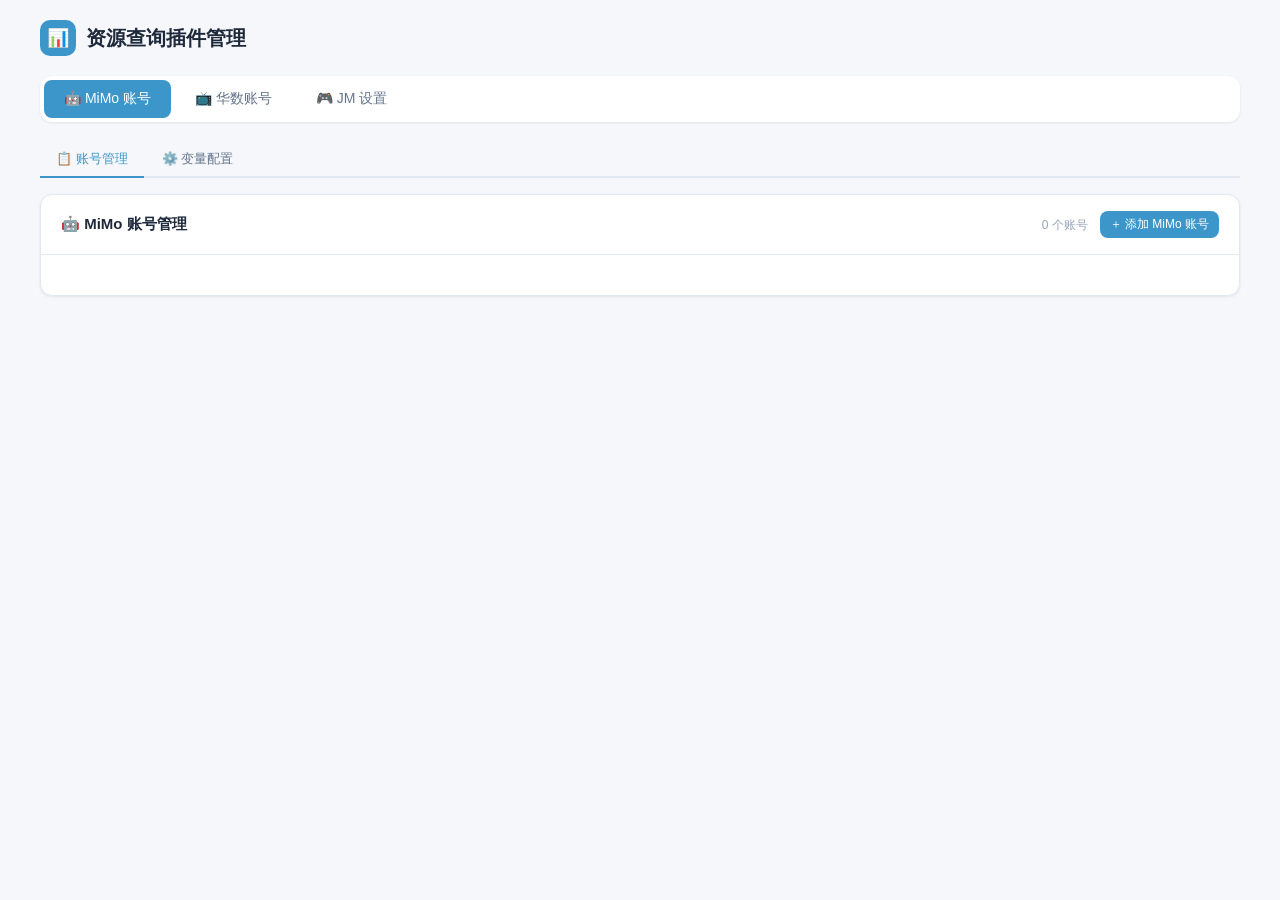
==== pages/template-editor/index.html @ dbddb36c "feat: 添加模块启用/禁用配置 - 在 _conf_schema.json 中添加模块启用配置项 - 修改 main.py 根据配置决定是否注册模块 - 添加 /modules API 获取模块启" ====
<!DOCTYPE html>
<html lang="zh-CN">
<head>
  <meta charset="UTF-8">
  <meta name="viewport" content="width=device-width, initial-scale=1.0">
  <title>资源查询插件管理</title>
  <script src="/api/plugin/page/bridge-sdk.js"></script>
  <script src="modules/mimo.js" defer></script>
  <script src="modules/wasu.js" defer></script>
  <script src="modules/jm.js" defer></script>
  <style>
    :root {
      --primary: #3c96ca;
      --primary-hover: #2d7ab0;
      --primary-light: rgba(60, 150, 202, 0.1);
      --success: #10b981;
      --danger: #ef4444;
      --warning: #f59e0b;
      --bg: #f5f7fa;
      --surface: #ffffff;
      --border: #e2e8f0;
      --text: #1e293b;
      --text-secondary: #64748b;
      --text-muted: #94a3b8;
      --radius: 12px;
      --radius-sm: 8px;
      --shadow: 0 1px 3px rgba(0,0,0,0.08);
      --shadow-md: 0 4px 12px rgba(0,0,0,0.1);
    }
    * { margin: 0; padding: 0; box-sizing: border-box; }
    body {
      font-family: -apple-system, BlinkMacSystemFont, 'Segoe UI', Roboto, 'Noto Sans SC', sans-serif;
      background: var(--bg); color: var(--text); line-height: 1.5;
    }
    .app { padding: 20px; }
    .container { max-width: 1200px; margin: 0 auto; }
    .header { display: flex; align-items: center; justify-content: space-between; margin-bottom: 20px; }
    .header-title { font-size: 20px; font-weight: 600; display: flex; align-items: center; gap: 10px; }
    .header-icon { width: 36px; height: 36px; background: var(--primary); border-radius: 10px; display: flex; align-items: center; justify-content: center; font-size: 18px; color: white; }
    .card { background: var(--surface); border-radius: var(--radius); box-shadow: var(--shadow); border: 1px solid var(--border); }
    .card-header { padding: 16px 20px; border-bottom: 1px solid var(--border); display: flex; align-items: center; justify-content: space-between; }
    .card-title { font-size: 15px; font-weight: 600; }
    .card-body { padding: 20px; }
    .btn { display: inline-flex; align-items: center; justify-content: center; gap: 6px; padding: 8px 16px; border-radius: var(--radius-sm); font-size: 13px; font-weight: 500; cursor: pointer; transition: all 0.15s; border: none; outline: none; }
    .btn-primary { background: var(--primary); color: white; }
    .btn-primary:hover { background: var(--primary-hover); }
    .btn-secondary { background: var(--surface); color: var(--text-secondary); border: 1px solid var(--border); }
    .btn-secondary:hover { background: var(--bg); }
    .btn-ghost { background: transparent; color: var(--text-secondary); padding: 4px 10px; }
    .btn-ghost:hover { background: var(--bg); }
    .btn-danger { background: white; color: var(--danger); border: 1px solid #fecaca; }
    .btn-danger:hover { background: #fef2f2; }
    .btn-sm { padding: 5px 10px; font-size: 12px; }
    .btn-xs { padding: 3px 8px; font-size: 11px; }

    /* 顶部导航 */
    .nav-tabs { display: flex; gap: 4px; margin-bottom: 20px; background: var(--surface); border-radius: var(--radius); padding: 4px; box-shadow: var(--shadow); }
    .nav-tab { padding: 10px 20px; border-radius: var(--radius-sm); font-size: 14px; font-weight: 500; cursor: pointer; transition: all 0.15s; border: none; background: transparent; color: var(--text-secondary); }
    .nav-tab.active { background: var(--primary); color: white; }
    .nav-tab:hover:not(.active) { background: var(--bg); }

    /* 子标签页 */
    .sub-tabs { display: flex; gap: 2px; margin-bottom: 16px; border-bottom: 2px solid var(--border); padding-bottom: 0; }
    .sub-tab { padding: 8px 16px; font-size: 13px; font-weight: 500; cursor: pointer; transition: all 0.15s; border: none; background: transparent; color: var(--text-secondary); border-bottom: 2px solid transparent; margin-bottom: -2px; }
    .sub-tab.active { color: var(--primary); border-bottom-color: var(--primary); }
    .sub-tab:hover:not(.active) { color: var(--text); }

    /* 子页面容器 */
    .sub-page { display: none; }
    .sub-page.active { display: block; }

    /* 页面容器 */
    .page { display: none; }
    .page.active { display: block; }

    /* 账号卡片 */
    .account-grid { display: grid; grid-template-columns: repeat(auto-fill, minmax(300px, 1fr)); gap: 14px; }
    .account-card { border: 1px solid var(--border); border-radius: var(--radius); padding: 16px; transition: all 0.15s; background: var(--surface); }
    .account-card:hover { border-color: var(--primary); box-shadow: var(--shadow-md); }
    .account-card-header { display: flex; align-items: center; gap: 12px; margin-bottom: 14px; }
    .account-avatar { width: 42px; height: 42px; border-radius: 10px; display: flex; align-items: center; justify-content: center; font-size: 18px; color: white; flex-shrink: 0; }
    .avatar-mimo { background: linear-gradient(135deg, #3b82f6, #1d4ed8); }
    .avatar-wasu { background: linear-gradient(135deg, #10b981, #059669); }
    .account-info { flex: 1; min-width: 0; }
    .account-name { font-size: 15px; font-weight: 600; color: var(--text); white-space: nowrap; overflow: hidden; text-overflow: ellipsis; }
    .account-platform { display: inline-block; padding: 2px 8px; border-radius: 4px; font-size: 11px; font-weight: 500; margin-top: 4px; }
    .platform-mimo { background: #dbeafe; color: #1e40af; }
    .platform-wasu { background: #d1fae5; color: #065f46; }
    .account-stats { display: grid; grid-template-columns: repeat(2, 1fr); gap: 10px; padding-top: 12px; border-top: 1px solid var(--border); }
    .stat-label { font-size: 11px; color: var(--text-muted); }
    .stat-value { font-size: 12px; font-weight: 500; color: var(--text-secondary); }
    .stat-value.success { color: var(--success); }
    .stat-value.warning { color: var(--warning); }
    .account-actions { display: flex; gap: 8px; margin-top: 12px; }
    .account-actions .btn { flex: 1; }
    .empty-state { text-align: center; padding: 50px 20px; grid-column: 1/-1; }
    .empty-icon { width: 64px; height: 64px; background: var(--bg); border-radius: 50%; display: flex; align-items: center; justify-content: center; font-size: 28px; margin: 0 auto 16px; }
    .empty-title { font-size: 15px; font-weight: 600; color: var(--text-secondary); margin-bottom: 6px; }
    .empty-text { font-size: 13px; color: var(--text-muted); }

    /* 模态框 */
    .modal-overlay { position: fixed; inset: 0; background: rgba(0,0,0,0.4); display: flex; align-items: center; justify-content: center; z-index: 1000; opacity: 0; visibility: hidden; transition: all 0.2s; }
    .modal-overlay.active { opacity: 1; visibility: visible; }
    .modal { background: var(--surface); border-radius: 16px; width: 92%; max-width: 900px; max-height: 92vh; overflow: hidden; display: flex; flex-direction: column; transform: scale(0.95); transition: transform 0.2s; }
    .modal-overlay.active .modal { transform: scale(1); }
    .modal-header { padding: 20px 24px 16px; border-bottom: 1px solid var(--border); display: flex; align-items: center; justify-content: space-between; }
    .modal-title { font-size: 17px; font-weight: 600; }
    .modal-body { padding: 20px 24px; overflow-y: auto; overflow-x: hidden; flex: 1; }
    .modal-footer { padding: 16px 24px; border-top: 1px solid var(--border); display: flex; justify-content: flex-end; gap: 10px; }

    /* 表单 */
    .form-group { margin-bottom: 16px; }
    .form-label { display: block; font-size: 13px; font-weight: 500; color: var(--text-secondary); margin-bottom: 6px; }
    .form-input { width: 100%; padding: 10px 12px; border: 1px solid var(--border); border-radius: var(--radius-sm); font-size: 14px; outline: none; transition: border-color 0.15s; }
    .form-input:focus { border-color: var(--primary); }
    .form-select { width: 100%; padding: 10px 12px; border: 1px solid var(--border); border-radius: var(--radius-sm); font-size: 14px; outline: none; background: white; cursor: pointer; }
    .form-row { display: grid; grid-template-columns: 1fr 1fr; gap: 12px; }
    .password-wrapper { position: relative; }
    .password-toggle { position: absolute; right: 10px; top: 50%; transform: translateY(-50%); background: none; border: none; cursor: pointer; font-size: 16px; color: var(--text-muted); }

    /* 模板编辑器 */
    .template-header { display: flex; align-items: center; justify-content: space-between; margin-bottom: 8px; }
    .template-layout { display: grid; grid-template-columns: 1fr 1fr; gap: 16px; overflow: hidden; }
    .template-editor, .template-preview-box { display: flex; flex-direction: column; min-width: 0; overflow: hidden; }
    .template-label { font-size: 12px; font-weight: 500; color: var(--text-muted); margin-bottom: 8px; }
    .form-textarea { width: 100%; min-height: 200px; padding: 12px; border: 1px solid var(--border); border-radius: var(--radius-sm); font-size: 13px; font-family: 'SF Mono', Monaco, monospace; outline: none; resize: vertical; line-height: 1.6; white-space: pre; overflow-x: auto; box-sizing: border-box; }
    .form-textarea:focus { border-color: var(--primary); }
    .template-preview { background: var(--bg); border: 1px solid var(--border); border-radius: var(--radius-sm); padding: 12px; font-size: 13px; font-family: 'SF Mono', Monaco, monospace; white-space: pre; min-height: 200px; line-height: 1.6; overflow: auto; box-sizing: border-box; }

    /* 变量标签 */
    .variable-tags { display: flex; flex-wrap: wrap; gap: 6px; margin-top: 12px; padding-top: 12px; border-top: 1px solid var(--border); }
    .variable-tag { display: inline-block; padding: 4px 10px; background: var(--primary-light); color: var(--primary); border-radius: 4px; font-size: 12px; cursor: pointer; transition: all 0.15s; }
    .variable-tag:hover { background: var(--primary); color: white; }

    /* Toast */
    .toast { position: fixed; bottom: 24px; left: 50%; transform: translateX(-50%) translateY(20px); padding: 12px 24px; background: var(--text); color: white; border-radius: var(--radius-sm); font-size: 14px; opacity: 0; visibility: hidden; transition: all 0.3s; z-index: 2000; }
    .toast.show { opacity: 1; visibility: visible; transform: translateX(-50%) translateY(0); }
    .toast.error { background: var(--danger); }

    /* 平台标签 */
    .platform-tabs { display: flex; gap: 8px; margin-bottom: 16px; }
    .platform-tab { padding: 8px 16px; border-radius: var(--radius-sm); font-size: 13px; font-weight: 500; cursor: pointer; border: 1px solid var(--border); background: white; transition: all 0.15s; }
    .platform-tab.active { background: var(--primary); color: white; border-color: var(--primary); }
    .platform-tab:hover:not(.active) { background: var(--bg); }

    /* 变量配置页面 */
    .var-config-layout { display: grid; grid-template-columns: 180px 1fr; gap: 20px; min-height: 400px; }
    .var-platform-list { border-right: 1px solid var(--border); padding-right: 20px; }
    .var-platform-item { padding: 10px 16px; border-radius: var(--radius-sm); cursor: pointer; transition: all 0.15s; margin-bottom: 4px; }
    .var-platform-item:hover { background: var(--bg); }
    .var-platform-item.active { background: var(--primary-light); color: var(--primary); font-weight: 500; }
    .var-list { flex: 1; }
    .var-table { width: 100%; border-collapse: collapse; }
    .var-table th, .var-table td { padding: 10px 12px; text-align: left; border-bottom: 1px solid var(--border); font-size: 13px; }
    .var-table th { background: var(--bg); font-weight: 600; color: var(--text-secondary); font-size: 12px; }
    .var-table input { width: 100%; padding: 6px 8px; border: 1px solid var(--border); border-radius: 4px; font-size: 13px; outline: none; }
    .var-table input:focus { border-color: var(--primary); }
    .var-table input[type="checkbox"] { width: auto; }
    .var-table .var-name { font-family: monospace; color: var(--primary); background: var(--primary-light); padding: 2px 6px; border-radius: 3px; }
    .var-empty { text-align: center; padding: 40px; color: var(--text-muted); }
    .var-actions { display: flex; gap: 8px; margin-top: 16px; }

    /* 响应式设计 */
    @media (max-width: 1200px) {
      .container { max-width: 100%; padding: 0 16px; }
    }

    @media (max-width: 1024px) {
      .template-layout { grid-template-columns: 1fr; }
      .var-config-layout { grid-template-columns: 1fr; }
      .var-platform-list { border-right: none; border-bottom: 1px solid var(--border); padding-right: 0; padding-bottom: 16px; margin-bottom: 16px; }
      .var-table { display: block; overflow-x: auto; }
    }

    @media (max-width: 768px) {
      .app { padding: 12px; }
      .container { padding: 0 8px; }
      .header { flex-direction: column; align-items: flex-start; gap: 12px; }
      .header-title { font-size: 18px; }
      .nav-tabs { flex-wrap: wrap; gap: 4px; }
      .nav-tab { padding: 8px 14px; font-size: 13px; flex: 1; text-align: center; }
      .card { border-radius: var(--radius-sm); }
      .card-header { flex-direction: column; align-items: flex-start; gap: 10px; padding: 12px 16px; }
      .card-body { padding: 12px 16px; }
      .account-grid { grid-template-columns: 1fr; gap: 10px; }
      .form-row { grid-template-columns: 1fr; }
      .modal { width: 96%; max-height: 96vh; border-radius: 12px; }
      .modal-header { padding: 16px 20px 12px; }
      .modal-body { padding: 16px 20px; }
      .modal-footer { padding: 12px 20px; flex-wrap: wrap; }
      .modal-footer .btn { flex: 1; min-width: 80px; }
      .platform-tabs { flex-wrap: wrap; }
      .platform-tab { flex: 1; text-align: center; }
      .var-table { font-size: 12px; }
      .var-table th, .var-table td { padding: 8px 6px; }
      .var-table input { padding: 4px 6px; font-size: 12px; }
      .variable-tags { gap: 4px; }
      .variable-tag { padding: 3px 8px; font-size: 11px; }
    }

    @media (max-width: 480px) {
      .app { padding: 8px; }
      .container { padding: 0 4px; }
      .header { margin-bottom: 12px; }
      .header-title { font-size: 16px; gap: 8px; }
      .header-icon { width: 32px; height: 32px; font-size: 16px; border-radius: 8px; }
      .btn { padding: 6px 12px; font-size: 12px; }
      .btn-sm { padding: 4px 8px; font-size: 11px; }
      .btn-xs { padding: 3px 6px; font-size: 10px; }
      .nav-tabs { padding: 3px; }
      .nav-tab { padding: 8px 10px; font-size: 12px; }
      .card { border-radius: 8px; }
      .card-header { padding: 10px 12px; }
      .card-title { font-size: 14px; }
      .card-body { padding: 10px 12px; }
      .account-card { padding: 12px; border-radius: 8px; }
      .account-card-header { gap: 10px; margin-bottom: 10px; }
      .account-avatar { width: 36px; height: 36px; font-size: 16px; border-radius: 8px; }
      .account-name { font-size: 14px; }
      .account-platform { font-size: 10px; padding: 1px 6px; }
      .account-stats { gap: 8px; padding-top: 10px; }
      .stat-label { font-size: 10px; }
      .stat-value { font-size: 11px; }
      .account-actions { gap: 6px; }
      .form-textarea { min-height: 150px; font-size: 12px; }
      .template-preview { min-height: 150px; font-size: 12px; }
      .template-label { font-size: 11px; }
      .var-platform-list { padding-bottom: 12px; }
      .var-platform-item { padding: 8px 12px; font-size: 13px; }
      .var-table th { font-size: 11px; }
      .var-table td { font-size: 11px; }
      .var-name { font-size: 11px; padding: 1px 4px; }
    }
  </style>
</head>
<body>
  <div class="app">
    <div class="container">
      <div class="header">
        <div class="header-title">
          <div class="header-icon">📊</div>
          资源查询插件管理
        </div>
      </div>

      <!-- 顶部导航 -->
      <div class="nav-tabs">
        <button class="nav-tab active" data-module="mimo" onclick="switchPage('mimo', event)">🤖 MiMo 账号</button>
        <button class="nav-tab" data-module="wasu" onclick="switchPage('wasu', event)">📺 华数账号</button>
        <button class="nav-tab" data-module="jm" onclick="switchPage('jm', event)">🎮 JM 设置</button>
      </div>

      <!-- MiMo 账号管理页面 -->
      <div class="page active" id="page-mimo" data-module="mimo">
        <div class="sub-tabs">
          <button class="sub-tab active" onclick="switchSubPage('mimo', 'accounts', event)">📋 账号管理</button>
          <button class="sub-tab" onclick="switchSubPage('mimo', 'variables', event)">⚙️ 变量配置</button>
        </div>
        <div class="sub-page active" id="mimo-accounts">
          <div class="card">
            <div class="card-header">
              <div class="card-title">🤖 MiMo 账号管理</div>
              <div style="display:flex;align-items:center;gap:12px">
                <span style="font-size:12px;color:var(--text-muted)"><span id="mimo-count">0</span> 个账号</span>
                <button class="btn btn-primary btn-sm" onclick="openAddMimoModal()">＋ 添加 MiMo 账号</button>
              </div>
            </div>
            <div class="card-body">
              <div class="account-grid" id="mimo-account-list"></div>
            </div>
          </div>
        </div>
        <div class="sub-page" id="mimo-variables">
          <div class="card">
            <div class="card-header">
              <div class="card-title">⚙️ MiMo 变量配置</div>
              <button class="btn btn-primary btn-sm" onclick="saveMimoVarConfig()">💾 保存配置</button>
            </div>
            <div class="card-body">
              <div id="mimo-var-list"></div>
            </div>
          </div>
        </div>
      </div>

      <!-- 华数账号管理页面 -->
      <div class="page" id="page-wasu" data-module="wasu">
        <div class="sub-tabs">
          <button class="sub-tab active" onclick="switchSubPage('wasu', 'accounts', event)">📋 账号管理</button>
          <button class="sub-tab" onclick="switchSubPage('wasu', 'variables', event)">⚙️ 变量配置</button>
        </div>
        <div class="sub-page active" id="wasu-accounts">
          <div class="card">
            <div class="card-header">
              <div class="card-title">📺 华数广电账号管理</div>
              <div style="display:flex;align-items:center;gap:12px">
                <span style="font-size:12px;color:var(--text-muted)"><span id="wasu-count">0</span> 个账号</span>
                <button class="btn btn-primary btn-sm" onclick="openAddWasuModal()">＋ 添加华数账号</button>
              </div>
            </div>
            <div class="card-body">
              <div class="account-grid" id="wasu-account-list"></div>
            </div>
          </div>
        </div>
        <div class="sub-page" id="wasu-variables">
          <div class="card">
            <div class="card-header">
              <div class="card-title">⚙️ 华数变量配置</div>
              <button class="btn btn-primary btn-sm" onclick="saveWasuVarConfig()">💾 保存配置</button>
            </div>
            <div class="card-body">
              <div id="wasu-var-list"></div>
            </div>
          </div>
        </div>
      </div>

      <!-- JM 设置页面 -->
      <div class="page" id="page-jm" data-module="jm">
        <div class="card">
          <div class="card-header">
            <div class="card-title">🎮 JMComic 下载配置</div>
            <button class="btn btn-primary btn-sm" onclick="saveJmConfig()">💾 保存配置</button>
          </div>
          <div class="card-body">
            <div style="max-width: 700px;">
              <div style="margin-bottom: 24px;">
                <div style="font-size: 14px; font-weight: 600; color: var(--text); margin-bottom: 14px; padding-bottom: 8px; border-bottom: 1px solid var(--border);">基本设置</div>
                <div class="form-row" style="margin-bottom: 14px;">
                  <div class="form-group" style="margin-bottom:0">
                    <label class="form-label" style="display:flex;align-items:center;gap:8px;">
                      <input type="checkbox" id="jm-enabled" checked style="width:auto;">
                      启用 JM 下载功能
                    </label>
                    <div style="font-size:11px;color:var(--text-muted);margin-top:4px;">关闭后 /jm 命令将不可用</div>
                  </div>
                  <div class="form-group" style="margin-bottom:0">
                    <label class="form-label" style="display:flex;align-items:center;gap:8px;">
                      <input type="checkbox" id="jm-send-file" checked style="width:auto;">
                      下载后发送 PDF 文件
                    </label>
                    <div style="font-size:11px;color:var(--text-muted);margin-top:4px;">关闭后只显示结果提示，不发送文件</div>
                  </div>
                  <div class="form-group" style="margin-bottom:0">
                    <label class="form-label">文件大小限制（MB）</label>
                    <input class="form-input" id="jm-max-file-size" type="number" min="0" max="50" value="10" style="max-width: 150px;">
                    <div style="font-size:11px;color:var(--text-muted);margin-top:4px;">超过此大小不发送文件，0 表示不限制</div>
                  </div>
                </div>
              </div>
              <div style="margin-bottom: 24px;">
                <div style="font-size: 14px; font-weight: 600; color: var(--text); margin-bottom: 14px; padding-bottom: 8px; border-bottom: 1px solid var(--border);">网络设置</div>
                <div class="form-group">
                  <label class="form-label">JMComic Cookie</label>
                  <input class="form-input" id="jm-cookies" placeholder="如：csrf=xxx; remember_web=xxx" style="font-family:monospace;font-size:12px;">
                  <div style="font-size:11px;color:var(--text-muted);margin-top:4px;">可选，格式为 k=v; k2=v2，用于访问仅登录可见内容</div>
                </div>
                <div class="form-group">
                  <label class="form-label">代理地址</label>
                  <input class="form-input" id="jm-proxy" placeholder="如：http://127.0.0.1:7890">
                  <div style="font-size:11px;color:var(--text-muted);margin-top:4px;">可选，留空使用系统代理</div>
                </div>
                <div class="form-row">
                  <div class="form-group">
                    <label class="form-label">请求超时（秒）</label>
                    <input class="form-input" id="jm-timeout" type="number" min="5" max="120" value="20">
                    <div style="font-size:11px;color:var(--text-muted);margin-top:4px;">单次网络请求超时，范围 5-120</div>
                  </div>
                  <div class="form-group">
                    <label class="form-label">重试次数</label>
                    <input class="form-input" id="jm-retry-times" type="number" min="1" max="10" value="3">
                    <div style="font-size:11px;color:var(--text-muted);margin-top:4px;">网络请求失败重试次数，范围 1-10</div>
                  </div>
                </div>
              </div>
              <div style="margin-bottom: 16px;">
                <div style="font-size: 14px; font-weight: 600; color: var(--text); margin-bottom: 14px; padding-bottom: 8px; border-bottom: 1px solid var(--border);">下载设置</div>
                <div class="form-row" style="margin-bottom: 14px;">
                  <div class="form-group">
                    <label class="form-label">图片下载并发数</label>
                    <input class="form-input" id="jm-image-threads" type="number" min="1" max="32" value="16">
                    <div style="font-size:11px;color:var(--text-muted);margin-top:4px;">单章节内图片并行下载数，范围 1-32</div>
                  </div>
                  <div class="form-group">
                    <label class="form-label">章节下载并发数</label>
                    <input class="form-input" id="jm-photo-threads" type="number" min="1" max="16" value="4">
                    <div style="font-size:11px;color:var(--text-muted);margin-top:4px;">章节并行下载数，范围 1-16</div>
                  </div>
                </div>
                <div class="form-group" style="max-width: 340px;">
                  <label class="form-label">同时下载数量</label>
                  <input class="form-input" id="jm-max-concurrent" type="number" min="1" max="3" value="1">
                  <div style="font-size:11px;color:var(--text-muted);margin-top:4px;">同时处理的漫画数量，范围 1-3</div>
                </div>
              </div>
            </div>
          </div>
        </div>
      </div>
    </div>
  </div>

  <!-- MiMo 账号添加/编辑模态框 -->
  <div class="modal-overlay" id="mimo-modal">
    <div class="modal" style="max-width: 700px;">
      <div class="modal-header">
        <div class="modal-title" id="mimo-modal-title">添加 MiMo 账号</div>
        <button class="btn btn-ghost" onclick="closeMimoModal()">✕</button>
      </div>
      <div class="modal-body">
        <div class="form-group">
          <div class="platform-tabs">
            <div class="platform-tab active" data-section="account" onclick="switchMimoModalSection('account')">📋 账号配置</div>
            <div class="platform-tab" data-section="template" onclick="switchMimoModalSection('template')">📝 消息模板</div>
          </div>
        </div>
        <div id="mimo-account-section">
          <div class="form-group">
            <label class="form-label">账号名称（可选）</label>
            <input class="form-input" id="mimo-field-name" placeholder="如：我的MiMo账号">
          </div>
          <div class="form-group">
            <label class="form-label">登录方式</label>
            <div class="platform-tabs">
              <div class="platform-tab active" data-method="password" onclick="switchMimoLoginMethod('password')">账号密码</div>
              <div class="platform-tab" data-method="passtoken" onclick="switchMimoLoginMethod('passtoken')">PassToken</div>
              <div class="platform-tab" data-method="token" onclick="switchMimoLoginMethod('token')">ServiceToken</div>
            </div>
          </div>
          <div id="mimo-password-section">
            <div class="form-row">
              <div class="form-group">
                <label class="form-label">小米账号 *</label>
                <input class="form-input" id="mimo-field-account" placeholder="手机号或邮箱">
              </div>
              <div class="form-group">
                <label class="form-label">密码 *</label>
                <div class="password-wrapper">
                  <input class="form-input" id="mimo-field-password" type="password" placeholder="密码">
                  <button class="password-toggle" onclick="toggleMimoPassword()">👁</button>
                </div>
              </div>
            </div>
            <div class="form-row">
              <div class="form-group">
                <label class="form-label">设备标识</label>
                <input class="form-input" id="mimo-field-device-id" placeholder="留空使用默认值">
              </div>
              <div class="form-group">
                <label class="form-label">User-Agent</label>
                <input class="form-input" id="mimo-field-ua" placeholder="留空使用默认值">
              </div>
            </div>
            <div class="form-group" id="mimo-otp-section" style="display: none;">
              <label class="form-label">短信验证码</label>
              <input class="form-input" id="mimo-field-otp" placeholder="6位数字验证码" maxlength="6">
              <div style="font-size: 11px; color: var(--text-muted); margin-top: 4px;">验证码已发送到您的手机，请输入6位数字验证码</div>
            </div>
          </div>
          <div id="mimo-token-section" style="display: none;">
            <div class="form-group">
              <label class="form-label">ServiceToken *</label>
              <input class="form-input" id="mimo-field-service-token" placeholder="粘贴 ServiceToken" style="font-family: monospace; font-size: 12px;">
            </div>
            <div class="form-group">
              <label class="form-label">User ID *</label>
              <input class="form-input" id="mimo-field-user-id" placeholder="小米用户 ID">
            </div>
          </div>
          <div id="mimo-passtoken-section" style="display: none;">
            <div class="form-group">
              <label class="form-label">PassToken *</label>
              <input class="form-input" id="mimo-field-passtoken" placeholder="粘贴 PassToken" style="font-family: monospace; font-size: 12px;">
            </div>
            <div class="form-group">
              <label class="form-label">User ID *</label>
              <input class="form-input" id="mimo-field-passtoken-user-id" placeholder="小米用户 ID">
            </div>
            <div style="font-size: 11px; color: var(--text-muted); margin-top: 4px;">PassToken 必须配合 User ID 使用，查询时会自动换取 ServiceToken</div>
          </div>
          <div id="mimo-login-status" style="margin-top: 12px; padding: 10px; border-radius: 8px; display: none;"></div>
        </div>
        <div id="mimo-template-section" style="display: none;">
          <div class="form-group">
            <div class="template-header">
              <label class="form-label" style="margin-bottom:0">消息模板</label>
              <button class="btn btn-ghost btn-sm" onclick="resetMimoFieldTemplate()">↺ 恢复默认</button>
            </div>
            <div class="template-layout">
              <div class="template-editor">
                <div class="template-label">模板编辑</div>
                <textarea class="form-textarea" id="mimo-field-template" oninput="syncMimoPreviewHeight()" style="min-height: 300px;"></textarea>
              </div>
              <div class="template-preview-box">
                <div class="template-label">预览效果</div>
                <div class="template-preview" id="mimo-field-template-preview" style="min-height: 300px;"></div>
              </div>
            </div>
            <div class="variable-tags" id="mimo-field-variable-tags"></div>
          </div>
        </div>
      </div>
      <div class="modal-footer">
        <button class="btn btn-secondary" onclick="closeMimoModal()">取消</button>
        <button class="btn btn-secondary" id="mimo-test-btn" onclick="testMimoAccount()">🧪 测试</button>
        <button class="btn btn-primary" id="mimo-save-btn" onclick="saveMimoAccount()">💾 保存</button>
      </div>
    </div>
  </div>

  <!-- 华数账号添加/编辑模态框 -->
  <div class="modal-overlay" id="wasu-modal">
    <div class="modal" style="max-width: 550px;">
      <div class="modal-header">
        <div class="modal-title" id="wasu-modal-title">添加华数账号</div>
        <button class="btn btn-ghost" onclick="closeWasuModal()">✕</button>
      </div>
      <div class="modal-body">
        <div class="form-group">
          <label class="form-label">账号名称（可选）</label>
          <input class="form-input" id="wasu-field-name" placeholder="如：我的华数账号">
        </div>
        <div class="form-row">
          <div class="form-group">
            <label class="form-label">手机号 *</label>
            <input class="form-input" id="wasu-field-phone" placeholder="手机号">
          </div>
          <div class="form-group">
            <label class="form-label">User Key *</label>
            <input class="form-input" id="wasu-field-user-key" placeholder="User Key">
          </div>
        </div>
        <div class="form-row">
          <div class="form-group">
            <label class="form-label">Token *</label>
            <input class="form-input" id="wasu-field-token" placeholder="Token">
          </div>
          <div class="form-group">
            <label class="form-label">Sign</label>
            <input class="form-input" id="wasu-field-sign" placeholder="Sign（可选）">
          </div>
        </div>
        <div class="form-group">
          <div class="template-header">
            <label class="form-label" style="margin-bottom:0">消息模板</label>
            <button class="btn btn-ghost btn-sm" onclick="resetWasuTemplate()">↺ 恢复默认</button>
          </div>
          <div class="template-layout">
            <div class="template-editor">
              <div class="template-label">模板编辑</div>
              <textarea class="form-textarea" id="wasu-field-template" oninput="syncWasuPreviewHeight()"></textarea>
            </div>
            <div class="template-preview-box">
              <div class="template-label">预览效果</div>
              <div class="template-preview" id="wasu-template-preview"></div>
            </div>
          </div>
          <div class="variable-tags" id="wasu-variable-tags"></div>
        </div>
      </div>
      <div class="modal-footer">
        <button class="btn btn-secondary" onclick="closeWasuModal()">取消</button>
        <button class="btn btn-primary" onclick="saveWasuAccount()">保存</button>
      </div>
    </div>
  </div>

  <!-- 删除确认模态框 -->
  <div class="modal-overlay" id="delete-modal">
    <div class="modal" style="max-width: 400px;">
      <div class="modal-header">
        <div class="modal-title">确认删除</div>
        <button class="btn btn-ghost" onclick="closeDeleteModal()">✕</button>
      </div>
      <div class="modal-body">
        <p>确定要删除账号「<span id="delete-account-name"></span>」吗？</p>
      </div>
      <div class="modal-footer">
        <button class="btn btn-secondary" onclick="closeDeleteModal()">取消</button>
        <button class="btn btn-danger" onclick="confirmDelete()">删除</button>
      </div>
    </div>
  </div>

  <!-- 添加变量模态框 -->
  <div class="modal-overlay" id="add-var-modal">
    <div class="modal" style="max-width: 400px;">
      <div class="modal-header">
        <div class="modal-title">添加变量</div>
        <button class="btn btn-ghost" onclick="closeAddVarModal()">✕</button>
      </div>
      <div class="modal-body">
        <div class="form-group">
          <label class="form-label">变量名称（英文，如：balance）</label>
          <input class="form-input" id="new-var-name" placeholder="变量名称">
        </div>
        <div class="form-group">
          <label class="form-label">中文描述</label>
          <input class="form-input" id="new-var-desc" placeholder="如：余额">
        </div>
        <div class="form-group">
          <label class="form-label">默认值（用于预览）</label>
          <input class="form-input" id="new-var-default" placeholder="如：100.00">
        </div>
      </div>
      <div class="modal-footer">
        <button class="btn btn-secondary" onclick="closeAddVarModal()">取消</button>
        <button class="btn btn-primary" onclick="addVariable()">添加</button>
      </div>
    </div>
  </div>

  <div class="toast" id="toast"></div>

  <script>
    const bridge = window.AstrBotPluginPage;
    let accounts = [];
    let editingIndex = -1;
    let defaultTemplates = {};
    let currentPlatform = 'mimo';
    let pendingDeleteIndex = -1;
    let varConfigPlatform = 'mimo';

    // 变量配置结构
    let templateVars = {};

    // 页面切换
    function switchPage(page, eventObj) {
      const evt = eventObj || event;
      document.querySelectorAll('.page').forEach(p => p.classList.remove('active'));
      document.querySelectorAll('.nav-tab').forEach(t => t.classList.remove('active'));
      document.getElementById('page-' + page).classList.add('active');
      if (evt && evt.target) {
        evt.target.classList.add('active');
      } else {
        document.querySelectorAll('.nav-tab').forEach(t => {
          if (t.getAttribute('onclick')?.includes(`'${page}'`)) {
            t.classList.add('active');
          }
        });
      }
      // 激活对应的子页面
      const pageEl = document.getElementById('page-' + page);
      if (pageEl) {
        pageEl.querySelectorAll('.sub-page').forEach(p => p.classList.remove('active'));
        pageEl.querySelectorAll('.sub-tab').forEach(t => t.classList.remove('active'));
        const defaultSub = pageEl.querySelector('.sub-page');
        if (defaultSub) defaultSub.classList.add('active');
        const defaultTab = pageEl.querySelector('.sub-tab');
        if (defaultTab) defaultTab.classList.add('active');
      }
    }

    function switchSubPage(parent, sub, eventObj) {
      const evt = eventObj || event;
      const page = document.getElementById('page-' + parent);
      if (!page) return;
      page.querySelectorAll('.sub-page').forEach(p => p.classList.remove('active'));
      page.querySelectorAll('.sub-tab').forEach(t => t.classList.remove('active'));
      const targetSubPage = document.getElementById(parent + '-' + sub);
      if (targetSubPage) targetSubPage.classList.add('active');
      if (evt && evt.target) {
        evt.target.classList.add('active');
      } else {
        page.querySelectorAll('.sub-tab').forEach(t => {
          if (t.getAttribute('onclick')?.includes(`'${sub}'`)) {
            t.classList.add('active');
          }
        });
      }
    }

    // 模块启用状态
    let modulesEnabled = { mimo: true, wasu: true, jm: true };

    document.addEventListener('DOMContentLoaded', async () => {
      await bridge.ready();
      await loadModulesConfig();
      await loadDefaults();
      await loadAccounts();
      renderMimoVarList();
      renderWasuVarList();
    });

    // 加载模块启用配置
    async function loadModulesConfig() {
      try {
        const config = await bridge.apiGet('modules');
        if (config) {
          modulesEnabled = config;
          updateModuleVisibility();
        }
      } catch (e) {
        console.error('加载模块配置失败:', e);
      }
    }

    // 根据模块启用状态更新页面可见性
    function updateModuleVisibility() {
      // 隐藏禁用模块的导航标签
      document.querySelectorAll('.nav-tab[data-module]').forEach(tab => {
        const moduleName = tab.dataset.module;
        tab.style.display = modulesEnabled[moduleName] ? '' : 'none';
      });

      // 隐藏禁用模块的页面
      document.querySelectorAll('.page[data-module]').forEach(page => {
        const moduleName = page.dataset.module;
        page.style.display = modulesEnabled[moduleName] ? '' : 'none';
      });

      // 如果当前激活的模块被禁用，切换到第一个启用的模块
      const activeTab = document.querySelector('.nav-tab.active');
      if (activeTab && activeTab.style.display === 'none') {
        const firstEnabledTab = document.querySelector('.nav-tab[data-module]:not([style*="display: none"])');
        if (firstEnabledTab) {
          const moduleName = firstEnabledTab.dataset.module;
          switchPage(moduleName);
        }
      }
    }

    async function loadDefaults() {
      try {
        const templates = await bridge.apiGet('templates');
        defaultTemplates = templates || {};
        const varsData = await bridge.apiGet('template-vars');
        templateVars = varsData || {};
        // 加载 JM 配置（路径是 jm/config，不是 jm-config）
        const jmData = await bridge.apiGet('jm/config');
        if (jmData) renderJmConfig(jmData);
      } catch (e) {
        console.error('加载默认配置失败:', e);
      }
    }

    async function loadAccounts() {
      try {
        const result = await bridge.apiGet('config');
        accounts = result.accounts || [];
        renderAccounts();
      } catch (e) {
        document.getElementById('mimo-account-list').innerHTML = '<div class="empty-state"><div class="empty-icon">❌</div><div class="empty-title">加载失败</div></div>';
      }
    }

    // ==================== 账号管理 ====================

    function renderAccounts() {
      const mimoAccounts = accounts.filter(acc => acc.platform === 'mimo');
      const wasuAccounts = accounts.filter(acc => acc.platform === 'wasu');

      document.getElementById('mimo-count').textContent = mimoAccounts.length;
      document.getElementById('wasu-count').textContent = wasuAccounts.length;

      renderMimoAccounts(mimoAccounts);
      renderWasuAccounts(wasuAccounts);
    }

    function generateDefaultName(platform) {
      let maxNum = 0;
      accounts.forEach(acc => {
        if (acc.name && acc.name.startsWith('账号')) {
          const num = parseInt(acc.name.substring(2), 10);
          if (!isNaN(num) && num > maxNum) maxNum = num;
        }
      });
      let nextNum = maxNum + 1;
      if (nextNum > 999) nextNum = 1;
      return '账号' + String(nextNum).padStart(3, '0');
    }

    // ==================== 通用模板预览函数 ====================

    function updateTemplatePreviewGeneric(platform, useDefault = false) {
      const templateEl = document.getElementById(`${platform}-field-template`);
      const previewEl = document.getElementById(`${platform}-field-template-preview`);
      if (!templateEl || !previewEl) return;

      const defaultTpl = useDefault ? (defaultTemplates[platform] || '') : '';
      const template = templateEl.value || defaultTpl;
      const platformVars = templateVars[platform] || {};
      const sample = {};
      (platformVars.variables || []).forEach(v => {
        sample[v.name] = v.default || '';
      });
      let result = template;
      for (const [k, v] of Object.entries(sample)) {
        result = result.replace(new RegExp(`\\{${k}\\}`, 'g'), v);
      }
      previewEl.textContent = result || '（请在左侧输入模板）';
    }

    function syncPreviewHeightGeneric(platform, updatePreview = true) {
      const textarea = document.getElementById(`${platform}-field-template`);
      const preview = document.getElementById(`${platform}-field-template-preview`);
      if (textarea && preview) {
        preview.style.height = textarea.offsetHeight + 'px';
      }
      if (updatePreview) {
        updateTemplatePreviewGeneric(platform, platform === 'wasu');
      }
    }

    function updateVariableTagsGeneric(platform) {
      const platformVars = templateVars[platform] || {};
      const vars = (platformVars.variables || []).filter(v => v.show !== false);
      const container = document.getElementById(`${platform}-field-variable-tags`);
      if (container) {
        container.innerHTML = vars.length > 0
          ? '<span style="font-size:11px;color:var(--text-muted);margin-right:4px">快速插入：</span>' +
            vars.map(v =>
              `<span class="variable-tag" onclick="insertVariableGeneric('${platform}', '${v.name}')" title="{${v.name}}">${v.desc}</span>`
            ).join('')
          : '';
      }
    }

    function insertVariableGeneric(platform, name) {
      const ta = document.getElementById(`${platform}-field-template`);
      if (!ta) return;
      const pos = ta.selectionStart;
      ta.value = ta.value.slice(0, pos) + `{${name}}` + ta.value.slice(pos);
      ta.focus();
      updateTemplatePreviewGeneric(platform, platform === 'wasu');
    }

    function resetTemplateGeneric(platform) {
      const templateEl = document.getElementById(`${platform}-field-template`);
      if (templateEl) {
        templateEl.value = defaultTemplates[platform] || '';
        updateTemplatePreviewGeneric(platform, true);
        showToast('已恢复默认模板');
      }
    }

    // ==================== 删除功能 ====================

    function deleteAccount(index) {
      const acc = accounts[index];
      if (!acc) return;
      const name = acc.name || acc.account || acc.phone || '账号' + (index + 1);
      pendingDeleteIndex = index;
      document.getElementById('delete-account-name').textContent = name;
      document.getElementById('delete-modal').classList.add('active');
    }

    function closeDeleteModal() {
      document.getElementById('delete-modal').classList.remove('active');
      pendingDeleteIndex = -1;
    }

    async function confirmDelete() {
      if (pendingDeleteIndex < 0) return;
      const index = pendingDeleteIndex;
      const acc = accounts[index];
      if (!acc) {
        closeDeleteModal();
        return;
      }
      const name = acc.name || acc.account || acc.phone || '账号' + (index + 1);
      closeDeleteModal();

      const platform = acc.platform;
      let platformIdx = 0;
      for (let i = 0; i < index; i++) {
        if (accounts[i].platform === platform) platformIdx++;
      }

      try {
        const result = await bridge.apiPost('config/delete', { platform, index: platformIdx });
        if (result && result.status === 'ok') {
          accounts.splice(index, 1);
          renderAccounts();
          showToast(`已删除「${result.deleted || name}」`);
        } else {
          showToast(result?.message || '删除失败', 'error');
        }
      } catch (e) {
        showToast('删除失败: ' + (e.message || '未知错误'), 'error');
      }
    }

    // ==================== 保存 ====================

    async function saveAccounts() {
      try {
        await bridge.apiPost('config', { accounts });
        await loadAccounts();
      } catch (e) {
        showToast('保存失败', 'error');
      }
    }

    function showToast(msg, type = 'success') {
      const t = document.getElementById('toast');
      t.textContent = msg;
      t.className = `toast ${type} show`;
      setTimeout(() => t.classList.remove('show'), 3000);
    }

    // ==================== 变量配置 ====================

    function updateVarField(platform, index, field, value) {
      if (!templateVars[platform]) {
        templateVars[platform] = { variables: [] };
      }
      if (!templateVars[platform].variables) {
        templateVars[platform].variables = [];
      }
      if (templateVars[platform].variables[index]) {
        templateVars[platform].variables[index][field] = value;
      }
    }

    let addVarPlatform = 'mimo';

    function openAddVarModal(platform) {
      addVarPlatform = platform;
      document.getElementById('new-var-name').value = '';
      document.getElementById('new-var-desc').value = '';
      document.getElementById('new-var-default').value = '';
      document.getElementById('add-var-modal').classList.add('active');
    }

    function closeAddVarModal() {
      document.getElementById('add-var-modal').classList.remove('active');
    }

    function addVariable() {
      const name = document.getElementById('new-var-name').value.trim();
      const desc = document.getElementById('new-var-desc').value.trim();
      const defaultValue = document.getElementById('new-var-default').value.trim();

      if (!name) {
        showToast('请输入变量名称', 'error');
        return;
      }

      if (!/^[a-zA-Z_]\w*$/.test(name)) {
        showToast('变量名称只能包含英文、数字和下划线', 'error');
        return;
      }

      const platform = addVarPlatform;
      if (!templateVars[platform]) {
        templateVars[platform] = { variables: [] };
      }
      if (!templateVars[platform].variables) {
        templateVars[platform].variables = [];
      }

      // 检查是否已存在
      if (templateVars[platform].variables.some(v => v.name === name)) {
        showToast('变量名已存在', 'error');
        return;
      }

      templateVars[platform].variables.push({
        name: name,
        desc: desc || name,
        default: defaultValue || '',
        show: true
      });

      closeAddVarModal();

      // 重新渲染对应的变量列表
      if (platform === 'mimo') {
        renderMimoVarList();
      } else {
        renderWasuVarList();
      }

      showToast('变量已添加');
    }

    function removeVariable(platform, index) {
      if (!templateVars[platform] || !templateVars[platform].variables) return;
      templateVars[platform].variables.splice(index, 1);

      if (platform === 'mimo') {
        renderMimoVarList();
      } else {
        renderWasuVarList();
      }

      showToast('变量已删除');
    }
  </script>
</body>
</html>
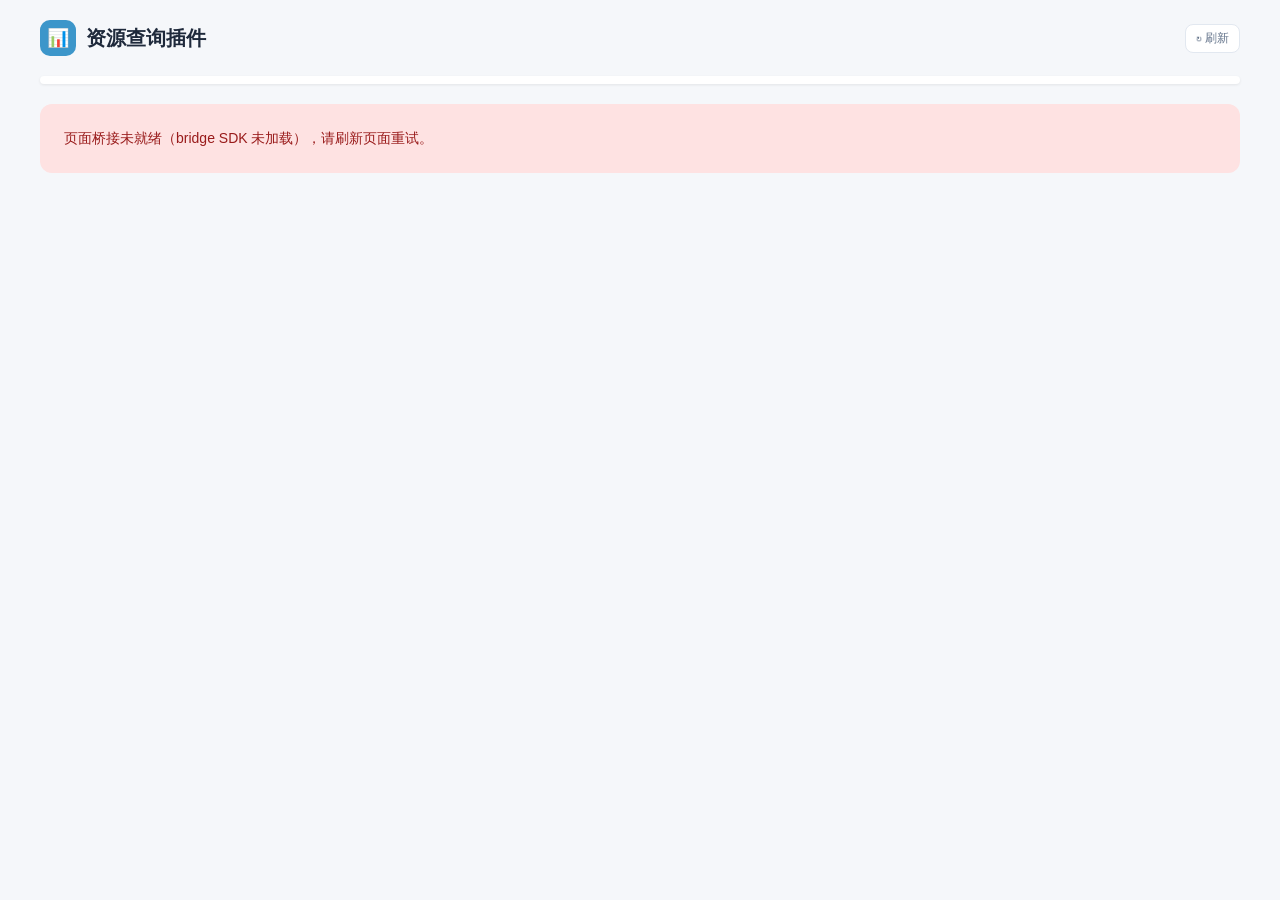
==== commit 44a7ad34: "refactor: 四功能模块化重构，统一模块契约并修复各模块缺陷 - 四个功能各自成为独立模块：mimo / wasu / jm / update - ModuleBase 重写为统一契约，新增 c" ====
--- a/pages/template-editor/index.html
+++ b/pages/template-editor/index.html
@@ -2,12 +2,10 @@
 <html lang="zh-CN">
 <head>
   <meta charset="UTF-8">
-  <meta name="viewport" content="width=device-width, initial-scale=1.0">
+  <meta name="viewport" content="width=device-width, initial-scale=1.0, viewport-fit=cover">
   <title>资源查询插件管理</title>
   <script src="/api/plugin/page/bridge-sdk.js"></script>
-  <script src="modules/mimo.js" defer></script>
-  <script src="modules/wasu.js" defer></script>
-  <script src="modules/jm.js" defer></script>
+  <script src="core.js" defer></script>
   <style>
     :root {
       --primary: #3c96ca;
@@ -34,202 +32,137 @@
     }
     .app { padding: 20px; }
     .container { max-width: 1200px; margin: 0 auto; }
-    .header { display: flex; align-items: center; justify-content: space-between; margin-bottom: 20px; }
+    .header { display: flex; align-items: center; justify-content: space-between; margin-bottom: 20px; gap: 12px; }
     .header-title { font-size: 20px; font-weight: 600; display: flex; align-items: center; gap: 10px; }
     .header-icon { width: 36px; height: 36px; background: var(--primary); border-radius: 10px; display: flex; align-items: center; justify-content: center; font-size: 18px; color: white; }
-    .card { background: var(--surface); border-radius: var(--radius); box-shadow: var(--shadow); border: 1px solid var(--border); }
-    .card-header { padding: 16px 20px; border-bottom: 1px solid var(--border); display: flex; align-items: center; justify-content: space-between; }
+    .version { font-size: 12px; font-weight: 500; color: var(--text-muted); }
+    .card { background: var(--surface); border-radius: var(--radius); box-shadow: var(--shadow); border: 1px solid var(--border); margin-bottom: 16px; }
+    .card-header { padding: 16px 20px; border-bottom: 1px solid var(--border); display: flex; align-items: center; justify-content: space-between; gap: 10px; }
     .card-title { font-size: 15px; font-weight: 600; }
     .card-body { padding: 20px; }
     .btn { display: inline-flex; align-items: center; justify-content: center; gap: 6px; padding: 8px 16px; border-radius: var(--radius-sm); font-size: 13px; font-weight: 500; cursor: pointer; transition: all 0.15s; border: none; outline: none; }
+    .btn:disabled { opacity: 0.55; cursor: not-allowed; }
     .btn-primary { background: var(--primary); color: white; }
-    .btn-primary:hover { background: var(--primary-hover); }
+    .btn-primary:hover:not(:disabled) { background: var(--primary-hover); }
     .btn-secondary { background: var(--surface); color: var(--text-secondary); border: 1px solid var(--border); }
-    .btn-secondary:hover { background: var(--bg); }
+    .btn-secondary:hover:not(:disabled) { background: var(--bg); }
     .btn-ghost { background: transparent; color: var(--text-secondary); padding: 4px 10px; }
-    .btn-ghost:hover { background: var(--bg); }
+    .btn-ghost:hover:not(:disabled) { background: var(--bg); }
     .btn-danger { background: white; color: var(--danger); border: 1px solid #fecaca; }
-    .btn-danger:hover { background: #fef2f2; }
+    .btn-danger:hover:not(:disabled) { background: #fef2f2; }
     .btn-sm { padding: 5px 10px; font-size: 12px; }
-    .btn-xs { padding: 3px 8px; font-size: 11px; }
+    .btn-xs { padding: 5px 10px; font-size: 12px; min-height: 28px; }
 
     /* 顶部导航 */
-    .nav-tabs { display: flex; gap: 4px; margin-bottom: 20px; background: var(--surface); border-radius: var(--radius); padding: 4px; box-shadow: var(--shadow); }
+    .nav-tabs { display: flex; gap: 4px; margin-bottom: 20px; background: var(--surface); border-radius: var(--radius); padding: 4px; box-shadow: var(--shadow); flex-wrap: wrap; }
     .nav-tab { padding: 10px 20px; border-radius: var(--radius-sm); font-size: 14px; font-weight: 500; cursor: pointer; transition: all 0.15s; border: none; background: transparent; color: var(--text-secondary); }
     .nav-tab.active { background: var(--primary); color: white; }
     .nav-tab:hover:not(.active) { background: var(--bg); }
 
-    /* 子标签页 */
-    .sub-tabs { display: flex; gap: 2px; margin-bottom: 16px; border-bottom: 2px solid var(--border); padding-bottom: 0; }
-    .sub-tab { padding: 8px 16px; font-size: 13px; font-weight: 500; cursor: pointer; transition: all 0.15s; border: none; background: transparent; color: var(--text-secondary); border-bottom: 2px solid transparent; margin-bottom: -2px; }
-    .sub-tab.active { color: var(--primary); border-bottom-color: var(--primary); }
-    .sub-tab:hover:not(.active) { color: var(--text); }
-
-    /* 子页面容器 */
-    .sub-page { display: none; }
-    .sub-page.active { display: block; }
-
     /* 页面容器 */
     .page { display: none; }
     .page.active { display: block; }
+    .module-head { margin-bottom: 16px; }
+    .module-head h2 { font-size: 17px; font-weight: 600; }
+    .module-head p { font-size: 13px; color: var(--text-secondary); margin-top: 4px; }
 
     /* 账号卡片 */
-    .account-grid { display: grid; grid-template-columns: repeat(auto-fill, minmax(300px, 1fr)); gap: 14px; }
-    .account-card { border: 1px solid var(--border); border-radius: var(--radius); padding: 16px; transition: all 0.15s; background: var(--surface); }
+    .account-grid { display: grid; grid-template-columns: repeat(auto-fill, minmax(280px, 1fr)); gap: 14px; }
+    .account-card { border: 1px solid var(--border); border-radius: var(--radius); padding: 16px; transition: all 0.15s; background: var(--surface); display: flex; align-items: flex-start; justify-content: space-between; gap: 12px; }
     .account-card:hover { border-color: var(--primary); box-shadow: var(--shadow-md); }
-    .account-card-header { display: flex; align-items: center; gap: 12px; margin-bottom: 14px; }
-    .account-avatar { width: 42px; height: 42px; border-radius: 10px; display: flex; align-items: center; justify-content: center; font-size: 18px; color: white; flex-shrink: 0; }
-    .avatar-mimo { background: linear-gradient(135deg, #3b82f6, #1d4ed8); }
-    .avatar-wasu { background: linear-gradient(135deg, #10b981, #059669); }
-    .account-info { flex: 1; min-width: 0; }
-    .account-name { font-size: 15px; font-weight: 600; color: var(--text); white-space: nowrap; overflow: hidden; text-overflow: ellipsis; }
-    .account-platform { display: inline-block; padding: 2px 8px; border-radius: 4px; font-size: 11px; font-weight: 500; margin-top: 4px; }
-    .platform-mimo { background: #dbeafe; color: #1e40af; }
-    .platform-wasu { background: #d1fae5; color: #065f46; }
-    .account-stats { display: grid; grid-template-columns: repeat(2, 1fr); gap: 10px; padding-top: 12px; border-top: 1px solid var(--border); }
-    .stat-label { font-size: 11px; color: var(--text-muted); }
-    .stat-value { font-size: 12px; font-weight: 500; color: var(--text-secondary); }
-    .stat-value.success { color: var(--success); }
-    .stat-value.warning { color: var(--warning); }
-    .account-actions { display: flex; gap: 8px; margin-top: 12px; }
-    .account-actions .btn { flex: 1; }
-    .empty-state { text-align: center; padding: 50px 20px; grid-column: 1/-1; }
-    .empty-icon { width: 64px; height: 64px; background: var(--bg); border-radius: 50%; display: flex; align-items: center; justify-content: center; font-size: 28px; margin: 0 auto 16px; }
-    .empty-title { font-size: 15px; font-weight: 600; color: var(--text-secondary); margin-bottom: 6px; }
-    .empty-text { font-size: 13px; color: var(--text-muted); }
+    .account-main { flex: 1; min-width: 0; cursor: pointer; }
+    .account-title { font-size: 15px; font-weight: 600; display: flex; align-items: center; gap: 8px; flex-wrap: wrap; }
+    .account-sub { font-size: 12px; color: var(--text-muted); margin-top: 4px; word-break: break-all; }
+    .badge { display: inline-block; padding: 2px 8px; border-radius: 4px; font-size: 11px; font-weight: 500; }
+    .badge.ok { background: #d1fae5; color: #065f46; }
+    .badge.off { background: #fee2e2; color: #991b1b; }
+    .empty { text-align: center; padding: 40px 20px; color: var(--text-muted); font-size: 13px; grid-column: 1/-1; }
 
     /* 模态框 */
-    .modal-overlay { position: fixed; inset: 0; background: rgba(0,0,0,0.4); display: flex; align-items: center; justify-content: center; z-index: 1000; opacity: 0; visibility: hidden; transition: all 0.2s; }
+    .modal-overlay { position: fixed; inset: 0; background: rgba(0,0,0,0.4); display: flex; align-items: center; justify-content: center; z-index: 1000; opacity: 0; visibility: hidden; transition: all 0.2s; padding: 16px; }
     .modal-overlay.active { opacity: 1; visibility: visible; }
-    .modal { background: var(--surface); border-radius: 16px; width: 92%; max-width: 900px; max-height: 92vh; overflow: hidden; display: flex; flex-direction: column; transform: scale(0.95); transition: transform 0.2s; }
+    .modal { background: var(--surface); border-radius: 16px; width: 100%; max-width: 900px; max-height: 92vh; overflow: hidden; display: flex; flex-direction: column; transform: scale(0.95); transition: transform 0.2s; }
     .modal-overlay.active .modal { transform: scale(1); }
     .modal-header { padding: 20px 24px 16px; border-bottom: 1px solid var(--border); display: flex; align-items: center; justify-content: space-between; }
     .modal-title { font-size: 17px; font-weight: 600; }
     .modal-body { padding: 20px 24px; overflow-y: auto; overflow-x: hidden; flex: 1; }
-    .modal-footer { padding: 16px 24px; border-top: 1px solid var(--border); display: flex; justify-content: flex-end; gap: 10px; }
+    .modal-footer { padding: 16px 24px; border-top: 1px solid var(--border); display: flex; justify-content: flex-end; gap: 10px; flex-wrap: wrap; }
+
+    /* 状态提示（显示在模态框内部，避免落在隐藏容器里） */
+    .status-box { padding: 10px 14px; border-radius: var(--radius-sm); font-size: 13px; margin-bottom: 16px; }
+    .status-box.ok { background: #d1fae5; color: #065f46; }
+    .status-box.warn { background: #fef3c7; color: #92400e; }
+    .status-box.error { background: #fee2e2; color: #991b1b; }
 
     /* 表单 */
     .form-group { margin-bottom: 16px; }
     .form-label { display: block; font-size: 13px; font-weight: 500; color: var(--text-secondary); margin-bottom: 6px; }
-    .form-input { width: 100%; padding: 10px 12px; border: 1px solid var(--border); border-radius: var(--radius-sm); font-size: 14px; outline: none; transition: border-color 0.15s; }
+    .form-input { width: 100%; padding: 10px 12px; border: 1px solid var(--border); border-radius: var(--radius-sm); font-size: 16px; outline: none; transition: border-color 0.15s; }
     .form-input:focus { border-color: var(--primary); }
-    .form-select { width: 100%; padding: 10px 12px; border: 1px solid var(--border); border-radius: var(--radius-sm); font-size: 14px; outline: none; background: white; cursor: pointer; }
     .form-row { display: grid; grid-template-columns: 1fr 1fr; gap: 12px; }
-    .password-wrapper { position: relative; }
-    .password-toggle { position: absolute; right: 10px; top: 50%; transform: translateY(-50%); background: none; border: none; cursor: pointer; font-size: 16px; color: var(--text-muted); }
+    .hint { font-size: 11px; color: var(--text-muted); margin-top: 4px; }
+    .switch { display: flex; align-items: center; gap: 8px; font-size: 13px; font-weight: 500; color: var(--text-secondary); }
+    .switch input { width: auto; }
 
     /* 模板编辑器 */
     .template-header { display: flex; align-items: center; justify-content: space-between; margin-bottom: 8px; }
     .template-layout { display: grid; grid-template-columns: 1fr 1fr; gap: 16px; overflow: hidden; }
     .template-editor, .template-preview-box { display: flex; flex-direction: column; min-width: 0; overflow: hidden; }
     .template-label { font-size: 12px; font-weight: 500; color: var(--text-muted); margin-bottom: 8px; }
-    .form-textarea { width: 100%; min-height: 200px; padding: 12px; border: 1px solid var(--border); border-radius: var(--radius-sm); font-size: 13px; font-family: 'SF Mono', Monaco, monospace; outline: none; resize: vertical; line-height: 1.6; white-space: pre; overflow-x: auto; box-sizing: border-box; }
+    .form-textarea { width: 100%; min-height: 220px; padding: 12px; border: 1px solid var(--border); border-radius: var(--radius-sm); font-size: 13px; font-family: 'SF Mono', Monaco, monospace; outline: none; resize: vertical; line-height: 1.6; white-space: pre; overflow-x: auto; box-sizing: border-box; }
     .form-textarea:focus { border-color: var(--primary); }
-    .template-preview { background: var(--bg); border: 1px solid var(--border); border-radius: var(--radius-sm); padding: 12px; font-size: 13px; font-family: 'SF Mono', Monaco, monospace; white-space: pre; min-height: 200px; line-height: 1.6; overflow: auto; box-sizing: border-box; }
+    .template-preview { background: var(--bg); border: 1px solid var(--border); border-radius: var(--radius-sm); padding: 12px; font-size: 13px; font-family: 'SF Mono', Monaco, monospace; white-space: pre; min-height: 220px; line-height: 1.6; overflow: auto; box-sizing: border-box; }
 
     /* 变量标签 */
     .variable-tags { display: flex; flex-wrap: wrap; gap: 6px; margin-top: 12px; padding-top: 12px; border-top: 1px solid var(--border); }
-    .variable-tag { display: inline-block; padding: 4px 10px; background: var(--primary-light); color: var(--primary); border-radius: 4px; font-size: 12px; cursor: pointer; transition: all 0.15s; }
+    .variable-tags:empty { display: none; }
+    .variable-tag { display: inline-block; padding: 5px 10px; background: var(--primary-light); color: var(--primary); border-radius: 4px; font-size: 12px; cursor: pointer; transition: all 0.15s; border: none; }
     .variable-tag:hover { background: var(--primary); color: white; }
 
+    /* 变量配置表格 */
+    .table-scroll { overflow-x: auto; }
+    .var-table { width: 100%; border-collapse: collapse; min-width: 560px; }
+    .var-table th, .var-table td { padding: 10px 12px; text-align: left; border-bottom: 1px solid var(--border); font-size: 13px; }
+    .var-table th { background: var(--bg); font-weight: 600; color: var(--text-secondary); font-size: 12px; }
+    .var-table input[type="text"], .var-table input:not([type]) { width: 100%; padding: 6px 8px; border: 1px solid var(--border); border-radius: 4px; font-size: 13px; outline: none; }
+    .var-table input:focus { border-color: var(--primary); }
+    .var-table input[type="checkbox"] { width: auto; }
+
     /* Toast */
-    .toast { position: fixed; bottom: 24px; left: 50%; transform: translateX(-50%) translateY(20px); padding: 12px 24px; background: var(--text); color: white; border-radius: var(--radius-sm); font-size: 14px; opacity: 0; visibility: hidden; transition: all 0.3s; z-index: 2000; }
+    .toast { position: fixed; bottom: 24px; left: 50%; transform: translateX(-50%) translateY(20px); padding: 12px 24px; background: var(--text); color: white; border-radius: var(--radius-sm); font-size: 14px; opacity: 0; visibility: hidden; transition: all 0.3s; z-index: 2000; max-width: 90vw; text-align: center; }
     .toast.show { opacity: 1; visibility: visible; transform: translateX(-50%) translateY(0); }
     .toast.error { background: var(--danger); }
 
-    /* 平台标签 */
-    .platform-tabs { display: flex; gap: 8px; margin-bottom: 16px; }
-    .platform-tab { padding: 8px 16px; border-radius: var(--radius-sm); font-size: 13px; font-weight: 500; cursor: pointer; border: 1px solid var(--border); background: white; transition: all 0.15s; }
-    .platform-tab.active { background: var(--primary); color: white; border-color: var(--primary); }
-    .platform-tab:hover:not(.active) { background: var(--bg); }
-
-    /* 变量配置页面 */
-    .var-config-layout { display: grid; grid-template-columns: 180px 1fr; gap: 20px; min-height: 400px; }
-    .var-platform-list { border-right: 1px solid var(--border); padding-right: 20px; }
-    .var-platform-item { padding: 10px 16px; border-radius: var(--radius-sm); cursor: pointer; transition: all 0.15s; margin-bottom: 4px; }
-    .var-platform-item:hover { background: var(--bg); }
-    .var-platform-item.active { background: var(--primary-light); color: var(--primary); font-weight: 500; }
-    .var-list { flex: 1; }
-    .var-table { width: 100%; border-collapse: collapse; }
-    .var-table th, .var-table td { padding: 10px 12px; text-align: left; border-bottom: 1px solid var(--border); font-size: 13px; }
-    .var-table th { background: var(--bg); font-weight: 600; color: var(--text-secondary); font-size: 12px; }
-    .var-table input { width: 100%; padding: 6px 8px; border: 1px solid var(--border); border-radius: 4px; font-size: 13px; outline: none; }
-    .var-table input:focus { border-color: var(--primary); }
-    .var-table input[type="checkbox"] { width: auto; }
-    .var-table .var-name { font-family: monospace; color: var(--primary); background: var(--primary-light); padding: 2px 6px; border-radius: 3px; }
-    .var-empty { text-align: center; padding: 40px; color: var(--text-muted); }
-    .var-actions { display: flex; gap: 8px; margin-top: 16px; }
-
-    /* 响应式设计 */
-    @media (max-width: 1200px) {
-      .container { max-width: 100%; padding: 0 16px; }
-    }
-
+    /* 启动失败提示 */
+    .fatal { padding: 24px; background: #fee2e2; color: #991b1b; border-radius: var(--radius); font-size: 14px; }
+
+    /* 响应式 */
     @media (max-width: 1024px) {
       .template-layout { grid-template-columns: 1fr; }
-      .var-config-layout { grid-template-columns: 1fr; }
-      .var-platform-list { border-right: none; border-bottom: 1px solid var(--border); padding-right: 0; padding-bottom: 16px; margin-bottom: 16px; }
-      .var-table { display: block; overflow-x: auto; }
-    }
-
+    }
     @media (max-width: 768px) {
       .app { padding: 12px; }
-      .container { padding: 0 8px; }
-      .header { flex-direction: column; align-items: flex-start; gap: 12px; }
+      .header { flex-direction: column; align-items: flex-start; }
       .header-title { font-size: 18px; }
-      .nav-tabs { flex-wrap: wrap; gap: 4px; }
       .nav-tab { padding: 8px 14px; font-size: 13px; flex: 1; text-align: center; }
-      .card { border-radius: var(--radius-sm); }
-      .card-header { flex-direction: column; align-items: flex-start; gap: 10px; padding: 12px 16px; }
+      .card-header { flex-direction: column; align-items: flex-start; padding: 12px 16px; }
       .card-body { padding: 12px 16px; }
       .account-grid { grid-template-columns: 1fr; gap: 10px; }
       .form-row { grid-template-columns: 1fr; }
-      .modal { width: 96%; max-height: 96vh; border-radius: 12px; }
+      .modal { max-height: 88vh; border-radius: 12px; }
       .modal-header { padding: 16px 20px 12px; }
       .modal-body { padding: 16px 20px; }
-      .modal-footer { padding: 12px 20px; flex-wrap: wrap; }
-      .modal-footer .btn { flex: 1; min-width: 80px; }
-      .platform-tabs { flex-wrap: wrap; }
-      .platform-tab { flex: 1; text-align: center; }
-      .var-table { font-size: 12px; }
-      .var-table th, .var-table td { padding: 8px 6px; }
-      .var-table input { padding: 4px 6px; font-size: 12px; }
-      .variable-tags { gap: 4px; }
-      .variable-tag { padding: 3px 8px; font-size: 11px; }
-    }
-
+      .modal-footer { padding: 12px 20px; }
+      .modal-footer .btn { flex: 1; min-width: 90px; }
+    }
     @media (max-width: 480px) {
       .app { padding: 8px; }
-      .container { padding: 0 4px; }
-      .header { margin-bottom: 12px; }
       .header-title { font-size: 16px; gap: 8px; }
-      .header-icon { width: 32px; height: 32px; font-size: 16px; border-radius: 8px; }
-      .btn { padding: 6px 12px; font-size: 12px; }
-      .btn-sm { padding: 4px 8px; font-size: 11px; }
-      .btn-xs { padding: 3px 6px; font-size: 10px; }
-      .nav-tabs { padding: 3px; }
+      .header-icon { width: 32px; height: 32px; font-size: 16px; }
       .nav-tab { padding: 8px 10px; font-size: 12px; }
-      .card { border-radius: 8px; }
-      .card-header { padding: 10px 12px; }
-      .card-title { font-size: 14px; }
       .card-body { padding: 10px 12px; }
-      .account-card { padding: 12px; border-radius: 8px; }
-      .account-card-header { gap: 10px; margin-bottom: 10px; }
-      .account-avatar { width: 36px; height: 36px; font-size: 16px; border-radius: 8px; }
-      .account-name { font-size: 14px; }
-      .account-platform { font-size: 10px; padding: 1px 6px; }
-      .account-stats { gap: 8px; padding-top: 10px; }
-      .stat-label { font-size: 10px; }
-      .stat-value { font-size: 11px; }
-      .account-actions { gap: 6px; }
-      .form-textarea { min-height: 150px; font-size: 12px; }
-      .template-preview { min-height: 150px; font-size: 12px; }
-      .template-label { font-size: 11px; }
-      .var-platform-list { padding-bottom: 12px; }
-      .var-platform-item { padding: 8px 12px; font-size: 13px; }
-      .var-table th { font-size: 11px; }
-      .var-table td { font-size: 11px; }
-      .var-name { font-size: 11px; padding: 1px 4px; }
+      .form-textarea { min-height: 160px; font-size: 12px; }
+      .template-preview { min-height: 160px; font-size: 12px; }
     }
   </style>
 </head>
@@ -239,755 +172,77 @@
       <div class="header">
         <div class="header-title">
           <div class="header-icon">📊</div>
-          资源查询插件管理
+          <span>资源查询插件</span>
+          <span class="version" id="version"></span>
         </div>
-      </div>
-
-      <!-- 顶部导航 -->
-      <div class="nav-tabs">
-        <button class="nav-tab active" data-module="mimo" onclick="switchPage('mimo', event)">🤖 MiMo 账号</button>
-        <button class="nav-tab" data-module="wasu" onclick="switchPage('wasu', event)">📺 华数账号</button>
-        <button class="nav-tab" data-module="jm" onclick="switchPage('jm', event)">🎮 JM 设置</button>
-      </div>
-
-      <!-- MiMo 账号管理页面 -->
-      <div class="page active" id="page-mimo" data-module="mimo">
-        <div class="sub-tabs">
-          <button class="sub-tab active" onclick="switchSubPage('mimo', 'accounts', event)">📋 账号管理</button>
-          <button class="sub-tab" onclick="switchSubPage('mimo', 'variables', event)">⚙️ 变量配置</button>
-        </div>
-        <div class="sub-page active" id="mimo-accounts">
-          <div class="card">
-            <div class="card-header">
-              <div class="card-title">🤖 MiMo 账号管理</div>
-              <div style="display:flex;align-items:center;gap:12px">
-                <span style="font-size:12px;color:var(--text-muted)"><span id="mimo-count">0</span> 个账号</span>
-                <button class="btn btn-primary btn-sm" onclick="openAddMimoModal()">＋ 添加 MiMo 账号</button>
-              </div>
-            </div>
-            <div class="card-body">
-              <div class="account-grid" id="mimo-account-list"></div>
-            </div>
-          </div>
-        </div>
-        <div class="sub-page" id="mimo-variables">
-          <div class="card">
-            <div class="card-header">
-              <div class="card-title">⚙️ MiMo 变量配置</div>
-              <button class="btn btn-primary btn-sm" onclick="saveMimoVarConfig()">💾 保存配置</button>
-            </div>
-            <div class="card-body">
-              <div id="mimo-var-list"></div>
-            </div>
-          </div>
-        </div>
-      </div>
-
-      <!-- 华数账号管理页面 -->
-      <div class="page" id="page-wasu" data-module="wasu">
-        <div class="sub-tabs">
-          <button class="sub-tab active" onclick="switchSubPage('wasu', 'accounts', event)">📋 账号管理</button>
-          <button class="sub-tab" onclick="switchSubPage('wasu', 'variables', event)">⚙️ 变量配置</button>
-        </div>
-        <div class="sub-page active" id="wasu-accounts">
-          <div class="card">
-            <div class="card-header">
-              <div class="card-title">📺 华数广电账号管理</div>
-              <div style="display:flex;align-items:center;gap:12px">
-                <span style="font-size:12px;color:var(--text-muted)"><span id="wasu-count">0</span> 个账号</span>
-                <button class="btn btn-primary btn-sm" onclick="openAddWasuModal()">＋ 添加华数账号</button>
-              </div>
-            </div>
-            <div class="card-body">
-              <div class="account-grid" id="wasu-account-list"></div>
-            </div>
-          </div>
-        </div>
-        <div class="sub-page" id="wasu-variables">
-          <div class="card">
-            <div class="card-header">
-              <div class="card-title">⚙️ 华数变量配置</div>
-              <button class="btn btn-primary btn-sm" onclick="saveWasuVarConfig()">💾 保存配置</button>
-            </div>
-            <div class="card-body">
-              <div id="wasu-var-list"></div>
-            </div>
-          </div>
-        </div>
-      </div>
-
-      <!-- JM 设置页面 -->
-      <div class="page" id="page-jm" data-module="jm">
-        <div class="card">
-          <div class="card-header">
-            <div class="card-title">🎮 JMComic 下载配置</div>
-            <button class="btn btn-primary btn-sm" onclick="saveJmConfig()">💾 保存配置</button>
-          </div>
-          <div class="card-body">
-            <div style="max-width: 700px;">
-              <div style="margin-bottom: 24px;">
-                <div style="font-size: 14px; font-weight: 600; color: var(--text); margin-bottom: 14px; padding-bottom: 8px; border-bottom: 1px solid var(--border);">基本设置</div>
-                <div class="form-row" style="margin-bottom: 14px;">
-                  <div class="form-group" style="margin-bottom:0">
-                    <label class="form-label" style="display:flex;align-items:center;gap:8px;">
-                      <input type="checkbox" id="jm-enabled" checked style="width:auto;">
-                      启用 JM 下载功能
-                    </label>
-                    <div style="font-size:11px;color:var(--text-muted);margin-top:4px;">关闭后 /jm 命令将不可用</div>
-                  </div>
-                  <div class="form-group" style="margin-bottom:0">
-                    <label class="form-label" style="display:flex;align-items:center;gap:8px;">
-                      <input type="checkbox" id="jm-send-file" checked style="width:auto;">
-                      下载后发送 PDF 文件
-                    </label>
-                    <div style="font-size:11px;color:var(--text-muted);margin-top:4px;">关闭后只显示结果提示，不发送文件</div>
-                  </div>
-                  <div class="form-group" style="margin-bottom:0">
-                    <label class="form-label">文件大小限制（MB）</label>
-                    <input class="form-input" id="jm-max-file-size" type="number" min="0" max="50" value="10" style="max-width: 150px;">
-                    <div style="font-size:11px;color:var(--text-muted);margin-top:4px;">超过此大小不发送文件，0 表示不限制</div>
-                  </div>
-                </div>
-              </div>
-              <div style="margin-bottom: 24px;">
-                <div style="font-size: 14px; font-weight: 600; color: var(--text); margin-bottom: 14px; padding-bottom: 8px; border-bottom: 1px solid var(--border);">网络设置</div>
-                <div class="form-group">
-                  <label class="form-label">JMComic Cookie</label>
-                  <input class="form-input" id="jm-cookies" placeholder="如：csrf=xxx; remember_web=xxx" style="font-family:monospace;font-size:12px;">
-                  <div style="font-size:11px;color:var(--text-muted);margin-top:4px;">可选，格式为 k=v; k2=v2，用于访问仅登录可见内容</div>
-                </div>
-                <div class="form-group">
-                  <label class="form-label">代理地址</label>
-                  <input class="form-input" id="jm-proxy" placeholder="如：http://127.0.0.1:7890">
-                  <div style="font-size:11px;color:var(--text-muted);margin-top:4px;">可选，留空使用系统代理</div>
-                </div>
-                <div class="form-row">
-                  <div class="form-group">
-                    <label class="form-label">请求超时（秒）</label>
-                    <input class="form-input" id="jm-timeout" type="number" min="5" max="120" value="20">
-                    <div style="font-size:11px;color:var(--text-muted);margin-top:4px;">单次网络请求超时，范围 5-120</div>
-                  </div>
-                  <div class="form-group">
-                    <label class="form-label">重试次数</label>
-                    <input class="form-input" id="jm-retry-times" type="number" min="1" max="10" value="3">
-                    <div style="font-size:11px;color:var(--text-muted);margin-top:4px;">网络请求失败重试次数，范围 1-10</div>
-                  </div>
-                </div>
-              </div>
-              <div style="margin-bottom: 16px;">
-                <div style="font-size: 14px; font-weight: 600; color: var(--text); margin-bottom: 14px; padding-bottom: 8px; border-bottom: 1px solid var(--border);">下载设置</div>
-                <div class="form-row" style="margin-bottom: 14px;">
-                  <div class="form-group">
-                    <label class="form-label">图片下载并发数</label>
-                    <input class="form-input" id="jm-image-threads" type="number" min="1" max="32" value="16">
-                    <div style="font-size:11px;color:var(--text-muted);margin-top:4px;">单章节内图片并行下载数，范围 1-32</div>
-                  </div>
-                  <div class="form-group">
-                    <label class="form-label">章节下载并发数</label>
-                    <input class="form-input" id="jm-photo-threads" type="number" min="1" max="16" value="4">
-                    <div style="font-size:11px;color:var(--text-muted);margin-top:4px;">章节并行下载数，范围 1-16</div>
-                  </div>
-                </div>
-                <div class="form-group" style="max-width: 340px;">
-                  <label class="form-label">同时下载数量</label>
-                  <input class="form-input" id="jm-max-concurrent" type="number" min="1" max="3" value="1">
-                  <div style="font-size:11px;color:var(--text-muted);margin-top:4px;">同时处理的漫画数量，范围 1-3</div>
-                </div>
-              </div>
-            </div>
-          </div>
-        </div>
-      </div>
+        <button class="btn btn-secondary btn-sm" data-action="reload">↻ 刷新</button>
+      </div>
+
+      <div class="nav-tabs" id="nav-tabs"></div>
+      <div id="boot-error"></div>
+      <div id="pages"></div>
     </div>
   </div>
 
-  <!-- MiMo 账号添加/编辑模态框 -->
-  <div class="modal-overlay" id="mimo-modal">
-    <div class="modal" style="max-width: 700px;">
+  <!-- 账号编辑模态框 -->
+  <div class="modal-overlay" id="account-modal">
+    <div class="modal">
       <div class="modal-header">
-        <div class="modal-title" id="mimo-modal-title">添加 MiMo 账号</div>
-        <button class="btn btn-ghost" onclick="closeMimoModal()">✕</button>
+        <div class="modal-title" id="account-modal-title">编辑账号</div>
+        <button class="btn btn-ghost" data-action="close-account-modal" aria-label="关闭">✕</button>
       </div>
       <div class="modal-body">
-        <div class="form-group">
-          <div class="platform-tabs">
-            <div class="platform-tab active" data-section="account" onclick="switchMimoModalSection('account')">📋 账号配置</div>
-            <div class="platform-tab" data-section="template" onclick="switchMimoModalSection('template')">📝 消息模板</div>
-          </div>
+        <div class="status-box" id="account-status" style="display:none"></div>
+        <div id="account-form"></div>
+
+        <div class="form-group" id="account-otp-row" style="display:none">
+          <label class="form-label" for="account-otp">短信验证码</label>
+          <input class="form-input" id="account-otp" placeholder="请输入收到的验证码" autocomplete="one-time-code">
         </div>
-        <div id="mimo-account-section">
-          <div class="form-group">
-            <label class="form-label">账号名称（可选）</label>
-            <input class="form-input" id="mimo-field-name" placeholder="如：我的MiMo账号">
-          </div>
-          <div class="form-group">
-            <label class="form-label">登录方式</label>
-            <div class="platform-tabs">
-              <div class="platform-tab active" data-method="password" onclick="switchMimoLoginMethod('password')">账号密码</div>
-              <div class="platform-tab" data-method="passtoken" onclick="switchMimoLoginMethod('passtoken')">PassToken</div>
-              <div class="platform-tab" data-method="token" onclick="switchMimoLoginMethod('token')">ServiceToken</div>
-            </div>
-          </div>
-          <div id="mimo-password-section">
-            <div class="form-row">
-              <div class="form-group">
-                <label class="form-label">小米账号 *</label>
-                <input class="form-input" id="mimo-field-account" placeholder="手机号或邮箱">
-              </div>
-              <div class="form-group">
-                <label class="form-label">密码 *</label>
-                <div class="password-wrapper">
-                  <input class="form-input" id="mimo-field-password" type="password" placeholder="密码">
-                  <button class="password-toggle" onclick="toggleMimoPassword()">👁</button>
-                </div>
-              </div>
-            </div>
-            <div class="form-row">
-              <div class="form-group">
-                <label class="form-label">设备标识</label>
-                <input class="form-input" id="mimo-field-device-id" placeholder="留空使用默认值">
-              </div>
-              <div class="form-group">
-                <label class="form-label">User-Agent</label>
-                <input class="form-input" id="mimo-field-ua" placeholder="留空使用默认值">
-              </div>
-            </div>
-            <div class="form-group" id="mimo-otp-section" style="display: none;">
-              <label class="form-label">短信验证码</label>
-              <input class="form-input" id="mimo-field-otp" placeholder="6位数字验证码" maxlength="6">
-              <div style="font-size: 11px; color: var(--text-muted); margin-top: 4px;">验证码已发送到您的手机，请输入6位数字验证码</div>
-            </div>
-          </div>
-          <div id="mimo-token-section" style="display: none;">
-            <div class="form-group">
-              <label class="form-label">ServiceToken *</label>
-              <input class="form-input" id="mimo-field-service-token" placeholder="粘贴 ServiceToken" style="font-family: monospace; font-size: 12px;">
-            </div>
-            <div class="form-group">
-              <label class="form-label">User ID *</label>
-              <input class="form-input" id="mimo-field-user-id" placeholder="小米用户 ID">
-            </div>
-          </div>
-          <div id="mimo-passtoken-section" style="display: none;">
-            <div class="form-group">
-              <label class="form-label">PassToken *</label>
-              <input class="form-input" id="mimo-field-passtoken" placeholder="粘贴 PassToken" style="font-family: monospace; font-size: 12px;">
-            </div>
-            <div class="form-group">
-              <label class="form-label">User ID *</label>
-              <input class="form-input" id="mimo-field-passtoken-user-id" placeholder="小米用户 ID">
-            </div>
-            <div style="font-size: 11px; color: var(--text-muted); margin-top: 4px;">PassToken 必须配合 User ID 使用，查询时会自动换取 ServiceToken</div>
-          </div>
-          <div id="mimo-login-status" style="margin-top: 12px; padding: 10px; border-radius: 8px; display: none;"></div>
-        </div>
-        <div id="mimo-template-section" style="display: none;">
-          <div class="form-group">
-            <div class="template-header">
-              <label class="form-label" style="margin-bottom:0">消息模板</label>
-              <button class="btn btn-ghost btn-sm" onclick="resetMimoFieldTemplate()">↺ 恢复默认</button>
-            </div>
-            <div class="template-layout">
-              <div class="template-editor">
-                <div class="template-label">模板编辑</div>
-                <textarea class="form-textarea" id="mimo-field-template" oninput="syncMimoPreviewHeight()" style="min-height: 300px;"></textarea>
-              </div>
-              <div class="template-preview-box">
-                <div class="template-label">预览效果</div>
-                <div class="template-preview" id="mimo-field-template-preview" style="min-height: 300px;"></div>
-              </div>
-            </div>
-            <div class="variable-tags" id="mimo-field-variable-tags"></div>
-          </div>
-        </div>
-      </div>
-      <div class="modal-footer">
-        <button class="btn btn-secondary" onclick="closeMimoModal()">取消</button>
-        <button class="btn btn-secondary" id="mimo-test-btn" onclick="testMimoAccount()">🧪 测试</button>
-        <button class="btn btn-primary" id="mimo-save-btn" onclick="saveMimoAccount()">💾 保存</button>
-      </div>
-    </div>
-  </div>
-
-  <!-- 华数账号添加/编辑模态框 -->
-  <div class="modal-overlay" id="wasu-modal">
-    <div class="modal" style="max-width: 550px;">
-      <div class="modal-header">
-        <div class="modal-title" id="wasu-modal-title">添加华数账号</div>
-        <button class="btn btn-ghost" onclick="closeWasuModal()">✕</button>
-      </div>
-      <div class="modal-body">
-        <div class="form-group">
-          <label class="form-label">账号名称（可选）</label>
-          <input class="form-input" id="wasu-field-name" placeholder="如：我的华数账号">
-        </div>
-        <div class="form-row">
-          <div class="form-group">
-            <label class="form-label">手机号 *</label>
-            <input class="form-input" id="wasu-field-phone" placeholder="手机号">
-          </div>
-          <div class="form-group">
-            <label class="form-label">User Key *</label>
-            <input class="form-input" id="wasu-field-user-key" placeholder="User Key">
-          </div>
-        </div>
-        <div class="form-row">
-          <div class="form-group">
-            <label class="form-label">Token *</label>
-            <input class="form-input" id="wasu-field-token" placeholder="Token">
-          </div>
-          <div class="form-group">
-            <label class="form-label">Sign</label>
-            <input class="form-input" id="wasu-field-sign" placeholder="Sign（可选）">
-          </div>
-        </div>
-        <div class="form-group">
+
+        <div id="account-template-section" style="display:none">
           <div class="template-header">
             <label class="form-label" style="margin-bottom:0">消息模板</label>
-            <button class="btn btn-ghost btn-sm" onclick="resetWasuTemplate()">↺ 恢复默认</button>
+            <button class="btn btn-ghost btn-sm" data-action="reset-template">↺ 恢复默认</button>
           </div>
           <div class="template-layout">
             <div class="template-editor">
               <div class="template-label">模板编辑</div>
-              <textarea class="form-textarea" id="wasu-field-template" oninput="syncWasuPreviewHeight()"></textarea>
+              <textarea class="form-textarea" id="account-template" spellcheck="false"></textarea>
             </div>
             <div class="template-preview-box">
               <div class="template-label">预览效果</div>
-              <div class="template-preview" id="wasu-template-preview"></div>
+              <div class="template-preview" id="account-template-preview"></div>
             </div>
           </div>
-          <div class="variable-tags" id="wasu-variable-tags"></div>
+          <div class="variable-tags" id="account-variable-tags"></div>
         </div>
       </div>
       <div class="modal-footer">
-        <button class="btn btn-secondary" onclick="closeWasuModal()">取消</button>
-        <button class="btn btn-primary" onclick="saveWasuAccount()">保存</button>
+        <button class="btn btn-secondary" data-action="close-account-modal">取消</button>
+        <button class="btn btn-secondary" id="btn-login" data-action="login-account" style="display:none">🔑 登录</button>
+        <button class="btn btn-secondary" id="btn-test" data-action="test-account" style="display:none">🧪 测试</button>
+        <button class="btn btn-primary" data-action="save-account">💾 保存</button>
       </div>
     </div>
   </div>
 
-  <!-- 删除确认模态框 -->
+  <!-- 删除确认 -->
   <div class="modal-overlay" id="delete-modal">
-    <div class="modal" style="max-width: 400px;">
+    <div class="modal" style="max-width:420px">
       <div class="modal-header">
         <div class="modal-title">确认删除</div>
-        <button class="btn btn-ghost" onclick="closeDeleteModal()">✕</button>
       </div>
       <div class="modal-body">
-        <p>确定要删除账号「<span id="delete-account-name"></span>」吗？</p>
+        <p style="font-size:14px">确定要删除账号「<span id="delete-target"></span>」吗？此操作不可撤销。</p>
       </div>
       <div class="modal-footer">
-        <button class="btn btn-secondary" onclick="closeDeleteModal()">取消</button>
-        <button class="btn btn-danger" onclick="confirmDelete()">删除</button>
+        <button class="btn btn-secondary" data-action="close-delete-modal">取消</button>
+        <button class="btn btn-danger" data-action="confirm-delete">删除</button>
       </div>
     </div>
   </div>
 
-  <!-- 添加变量模态框 -->
-  <div class="modal-overlay" id="add-var-modal">
-    <div class="modal" style="max-width: 400px;">
-      <div class="modal-header">
-        <div class="modal-title">添加变量</div>
-        <button class="btn btn-ghost" onclick="closeAddVarModal()">✕</button>
-      </div>
-      <div class="modal-body">
-        <div class="form-group">
-          <label class="form-label">变量名称（英文，如：balance）</label>
-          <input class="form-input" id="new-var-name" placeholder="变量名称">
-        </div>
-        <div class="form-group">
-          <label class="form-label">中文描述</label>
-          <input class="form-input" id="new-var-desc" placeholder="如：余额">
-        </div>
-        <div class="form-group">
-          <label class="form-label">默认值（用于预览）</label>
-          <input class="form-input" id="new-var-default" placeholder="如：100.00">
-        </div>
-      </div>
-      <div class="modal-footer">
-        <button class="btn btn-secondary" onclick="closeAddVarModal()">取消</button>
-        <button class="btn btn-primary" onclick="addVariable()">添加</button>
-      </div>
-    </div>
-  </div>
-
-  <div class="toast" id="toast"></div>
-
-  <script>
-    const bridge = window.AstrBotPluginPage;
-    let accounts = [];
-    let editingIndex = -1;
-    let defaultTemplates = {};
-    let currentPlatform = 'mimo';
-    let pendingDeleteIndex = -1;
-    let varConfigPlatform = 'mimo';
-
-    // 变量配置结构
-    let templateVars = {};
-
-    // 页面切换
-    function switchPage(page, eventObj) {
-      const evt = eventObj || event;
-      document.querySelectorAll('.page').forEach(p => p.classList.remove('active'));
-      document.querySelectorAll('.nav-tab').forEach(t => t.classList.remove('active'));
-      document.getElementById('page-' + page).classList.add('active');
-      if (evt && evt.target) {
-        evt.target.classList.add('active');
-      } else {
-        document.querySelectorAll('.nav-tab').forEach(t => {
-          if (t.getAttribute('onclick')?.includes(`'${page}'`)) {
-            t.classList.add('active');
-          }
-        });
-      }
-      // 激活对应的子页面
-      const pageEl = document.getElementById('page-' + page);
-      if (pageEl) {
-        pageEl.querySelectorAll('.sub-page').forEach(p => p.classList.remove('active'));
-        pageEl.querySelectorAll('.sub-tab').forEach(t => t.classList.remove('active'));
-        const defaultSub = pageEl.querySelector('.sub-page');
-        if (defaultSub) defaultSub.classList.add('active');
-        const defaultTab = pageEl.querySelector('.sub-tab');
-        if (defaultTab) defaultTab.classList.add('active');
-      }
-    }
-
-    function switchSubPage(parent, sub, eventObj) {
-      const evt = eventObj || event;
-      const page = document.getElementById('page-' + parent);
-      if (!page) return;
-      page.querySelectorAll('.sub-page').forEach(p => p.classList.remove('active'));
-      page.querySelectorAll('.sub-tab').forEach(t => t.classList.remove('active'));
-      const targetSubPage = document.getElementById(parent + '-' + sub);
-      if (targetSubPage) targetSubPage.classList.add('active');
-      if (evt && evt.target) {
-        evt.target.classList.add('active');
-      } else {
-        page.querySelectorAll('.sub-tab').forEach(t => {
-          if (t.getAttribute('onclick')?.includes(`'${sub}'`)) {
-            t.classList.add('active');
-          }
-        });
-      }
-    }
-
-    // 模块启用状态
-    let modulesEnabled = { mimo: true, wasu: true, jm: true };
-
-    document.addEventListener('DOMContentLoaded', async () => {
-      await bridge.ready();
-      await loadModulesConfig();
-      await loadDefaults();
-      await loadAccounts();
-      renderMimoVarList();
-      renderWasuVarList();
-    });
-
-    // 加载模块启用配置
-    async function loadModulesConfig() {
-      try {
-        const config = await bridge.apiGet('modules');
-        if (config) {
-          modulesEnabled = config;
-          updateModuleVisibility();
-        }
-      } catch (e) {
-        console.error('加载模块配置失败:', e);
-      }
-    }
-
-    // 根据模块启用状态更新页面可见性
-    function updateModuleVisibility() {
-      // 隐藏禁用模块的导航标签
-      document.querySelectorAll('.nav-tab[data-module]').forEach(tab => {
-        const moduleName = tab.dataset.module;
-        tab.style.display = modulesEnabled[moduleName] ? '' : 'none';
-      });
-
-      // 隐藏禁用模块的页面
-      document.querySelectorAll('.page[data-module]').forEach(page => {
-        const moduleName = page.dataset.module;
-        page.style.display = modulesEnabled[moduleName] ? '' : 'none';
-      });
-
-      // 如果当前激活的模块被禁用，切换到第一个启用的模块
-      const activeTab = document.querySelector('.nav-tab.active');
-      if (activeTab && activeTab.style.display === 'none') {
-        const firstEnabledTab = document.querySelector('.nav-tab[data-module]:not([style*="display: none"])');
-        if (firstEnabledTab) {
-          const moduleName = firstEnabledTab.dataset.module;
-          switchPage(moduleName);
-        }
-      }
-    }
-
-    async function loadDefaults() {
-      try {
-        const templates = await bridge.apiGet('templates');
-        defaultTemplates = templates || {};
-        const varsData = await bridge.apiGet('template-vars');
-        templateVars = varsData || {};
-        // 加载 JM 配置（路径是 jm/config，不是 jm-config）
-        const jmData = await bridge.apiGet('jm/config');
-        if (jmData) renderJmConfig(jmData);
-      } catch (e) {
-        console.error('加载默认配置失败:', e);
-      }
-    }
-
-    async function loadAccounts() {
-      try {
-        const result = await bridge.apiGet('config');
-        accounts = result.accounts || [];
-        renderAccounts();
-      } catch (e) {
-        document.getElementById('mimo-account-list').innerHTML = '<div class="empty-state"><div class="empty-icon">❌</div><div class="empty-title">加载失败</div></div>';
-      }
-    }
-
-    // ==================== 账号管理 ====================
-
-    function renderAccounts() {
-      const mimoAccounts = accounts.filter(acc => acc.platform === 'mimo');
-      const wasuAccounts = accounts.filter(acc => acc.platform === 'wasu');
-
-      document.getElementById('mimo-count').textContent = mimoAccounts.length;
-      document.getElementById('wasu-count').textContent = wasuAccounts.length;
-
-      renderMimoAccounts(mimoAccounts);
-      renderWasuAccounts(wasuAccounts);
-    }
-
-    function generateDefaultName(platform) {
-      let maxNum = 0;
-      accounts.forEach(acc => {
-        if (acc.name && acc.name.startsWith('账号')) {
-          const num = parseInt(acc.name.substring(2), 10);
-          if (!isNaN(num) && num > maxNum) maxNum = num;
-        }
-      });
-      let nextNum = maxNum + 1;
-      if (nextNum > 999) nextNum = 1;
-      return '账号' + String(nextNum).padStart(3, '0');
-    }
-
-    // ==================== 通用模板预览函数 ====================
-
-    function updateTemplatePreviewGeneric(platform, useDefault = false) {
-      const templateEl = document.getElementById(`${platform}-field-template`);
-      const previewEl = document.getElementById(`${platform}-field-template-preview`);
-      if (!templateEl || !previewEl) return;
-
-      const defaultTpl = useDefault ? (defaultTemplates[platform] || '') : '';
-      const template = templateEl.value || defaultTpl;
-      const platformVars = templateVars[platform] || {};
-      const sample = {};
-      (platformVars.variables || []).forEach(v => {
-        sample[v.name] = v.default || '';
-      });
-      let result = template;
-      for (const [k, v] of Object.entries(sample)) {
-        result = result.replace(new RegExp(`\\{${k}\\}`, 'g'), v);
-      }
-      previewEl.textContent = result || '（请在左侧输入模板）';
-    }
-
-    function syncPreviewHeightGeneric(platform, updatePreview = true) {
-      const textarea = document.getElementById(`${platform}-field-template`);
-      const preview = document.getElementById(`${platform}-field-template-preview`);
-      if (textarea && preview) {
-        preview.style.height = textarea.offsetHeight + 'px';
-      }
-      if (updatePreview) {
-        updateTemplatePreviewGeneric(platform, platform === 'wasu');
-      }
-    }
-
-    function updateVariableTagsGeneric(platform) {
-      const platformVars = templateVars[platform] || {};
-      const vars = (platformVars.variables || []).filter(v => v.show !== false);
-      const container = document.getElementById(`${platform}-field-variable-tags`);
-      if (container) {
-        container.innerHTML = vars.length > 0
-          ? '<span style="font-size:11px;color:var(--text-muted);margin-right:4px">快速插入：</span>' +
-            vars.map(v =>
-              `<span class="variable-tag" onclick="insertVariableGeneric('${platform}', '${v.name}')" title="{${v.name}}">${v.desc}</span>`
-            ).join('')
-          : '';
-      }
-    }
-
-    function insertVariableGeneric(platform, name) {
-      const ta = document.getElementById(`${platform}-field-template`);
-      if (!ta) return;
-      const pos = ta.selectionStart;
-      ta.value = ta.value.slice(0, pos) + `{${name}}` + ta.value.slice(pos);
-      ta.focus();
-      updateTemplatePreviewGeneric(platform, platform === 'wasu');
-    }
-
-    function resetTemplateGeneric(platform) {
-      const templateEl = document.getElementById(`${platform}-field-template`);
-      if (templateEl) {
-        templateEl.value = defaultTemplates[platform] || '';
-        updateTemplatePreviewGeneric(platform, true);
-        showToast('已恢复默认模板');
-      }
-    }
-
-    // ==================== 删除功能 ====================
-
-    function deleteAccount(index) {
-      const acc = accounts[index];
-      if (!acc) return;
-      const name = acc.name || acc.account || acc.phone || '账号' + (index + 1);
-      pendingDeleteIndex = index;
-      document.getElementById('delete-account-name').textContent = name;
-      document.getElementById('delete-modal').classList.add('active');
-    }
-
-    function closeDeleteModal() {
-      document.getElementById('delete-modal').classList.remove('active');
-      pendingDeleteIndex = -1;
-    }
-
-    async function confirmDelete() {
-      if (pendingDeleteIndex < 0) return;
-      const index = pendingDeleteIndex;
-      const acc = accounts[index];
-      if (!acc) {
-        closeDeleteModal();
-        return;
-      }
-      const name = acc.name || acc.account || acc.phone || '账号' + (index + 1);
-      closeDeleteModal();
-
-      const platform = acc.platform;
-      let platformIdx = 0;
-      for (let i = 0; i < index; i++) {
-        if (accounts[i].platform === platform) platformIdx++;
-      }
-
-      try {
-        const result = await bridge.apiPost('config/delete', { platform, index: platformIdx });
-        if (result && result.status === 'ok') {
-          accounts.splice(index, 1);
-          renderAccounts();
-          showToast(`已删除「${result.deleted || name}」`);
-        } else {
-          showToast(result?.message || '删除失败', 'error');
-        }
-      } catch (e) {
-        showToast('删除失败: ' + (e.message || '未知错误'), 'error');
-      }
-    }
-
-    // ==================== 保存 ====================
-
-    async function saveAccounts() {
-      try {
-        await bridge.apiPost('config', { accounts });
-        await loadAccounts();
-      } catch (e) {
-        showToast('保存失败', 'error');
-      }
-    }
-
-    function showToast(msg, type = 'success') {
-      const t = document.getElementById('toast');
-      t.textContent = msg;
-      t.className = `toast ${type} show`;
-      setTimeout(() => t.classList.remove('show'), 3000);
-    }
-
-    // ==================== 变量配置 ====================
-
-    function updateVarField(platform, index, field, value) {
-      if (!templateVars[platform]) {
-        templateVars[platform] = { variables: [] };
-      }
-      if (!templateVars[platform].variables) {
-        templateVars[platform].variables = [];
-      }
-      if (templateVars[platform].variables[index]) {
-        templateVars[platform].variables[index][field] = value;
-      }
-    }
-
-    let addVarPlatform = 'mimo';
-
-    function openAddVarModal(platform) {
-      addVarPlatform = platform;
-      document.getElementById('new-var-name').value = '';
-      document.getElementById('new-var-desc').value = '';
-      document.getElementById('new-var-default').value = '';
-      document.getElementById('add-var-modal').classList.add('active');
-    }
-
-    function closeAddVarModal() {
-      document.getElementById('add-var-modal').classList.remove('active');
-    }
-
-    function addVariable() {
-      const name = document.getElementById('new-var-name').value.trim();
-      const desc = document.getElementById('new-var-desc').value.trim();
-      const defaultValue = document.getElementById('new-var-default').value.trim();
-
-      if (!name) {
-        showToast('请输入变量名称', 'error');
-        return;
-      }
-
-      if (!/^[a-zA-Z_]\w*$/.test(name)) {
-        showToast('变量名称只能包含英文、数字和下划线', 'error');
-        return;
-      }
-
-      const platform = addVarPlatform;
-      if (!templateVars[platform]) {
-        templateVars[platform] = { variables: [] };
-      }
-      if (!templateVars[platform].variables) {
-        templateVars[platform].variables = [];
-      }
-
-      // 检查是否已存在
-      if (templateVars[platform].variables.some(v => v.name === name)) {
-        showToast('变量名已存在', 'error');
-        return;
-      }
-
-      templateVars[platform].variables.push({
-        name: name,
-        desc: desc || name,
-        default: defaultValue || '',
-        show: true
-      });
-
-      closeAddVarModal();
-
-      // 重新渲染对应的变量列表
-      if (platform === 'mimo') {
-        renderMimoVarList();
-      } else {
-        renderWasuVarList();
-      }
-
-      showToast('变量已添加');
-    }
-
-    function removeVariable(platform, index) {
-      if (!templateVars[platform] || !templateVars[platform].variables) return;
-      templateVars[platform].variables.splice(index, 1);
-
-      if (platform === 'mimo') {
-        renderMimoVarList();
-      } else {
-        renderWasuVarList();
-      }
-
-      showToast('变量已删除');
-    }
-  </script>
+  <div class="toast" id="toast" role="status" aria-live="polite"></div>
 </body>
 </html>
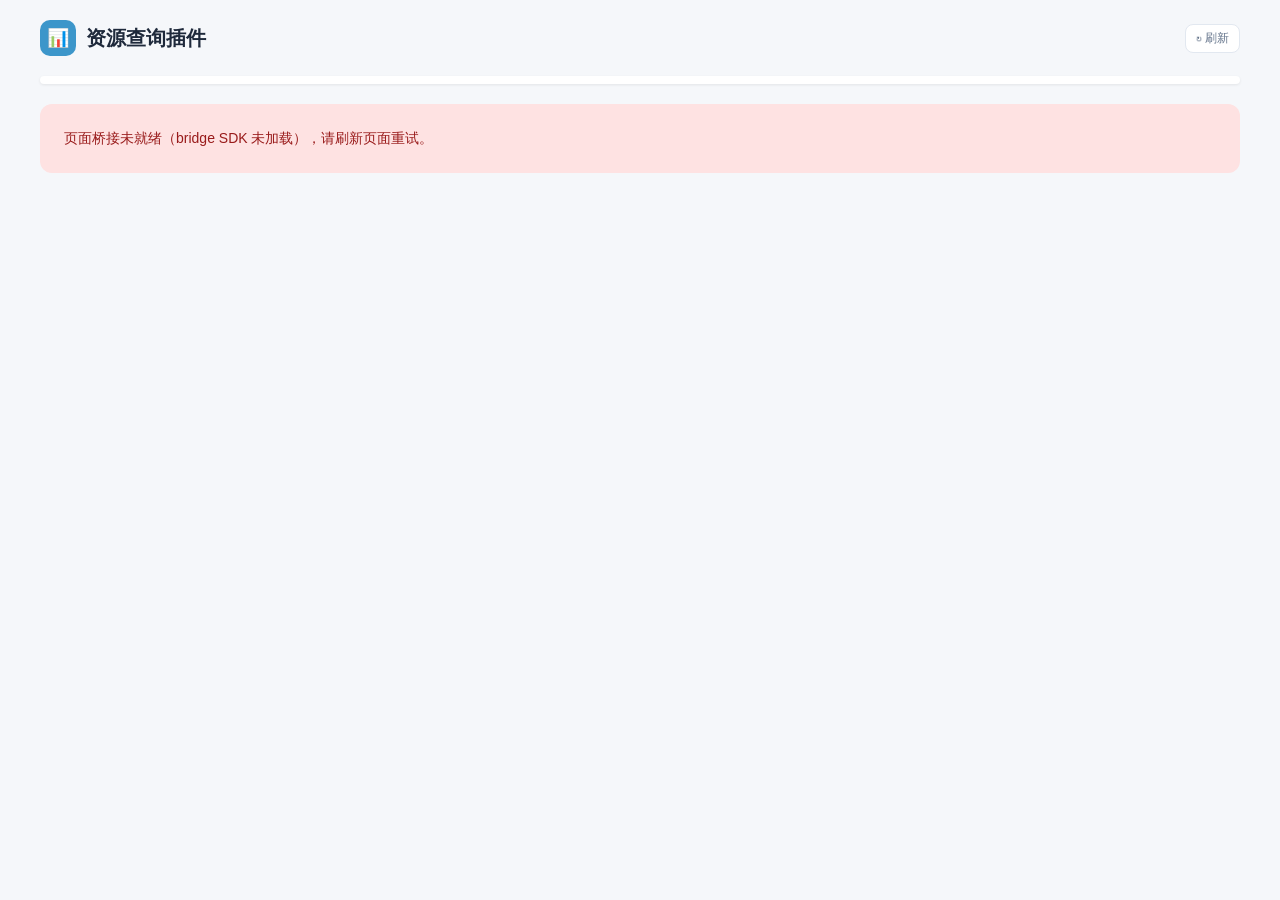
==== commit edaa268b: "feat: 配置外置到 config.yaml 并完善 JM 下载链路 界面（MiMo / 华数） - 账号卡片整卡可点击打开配置页 - 标签栏改为换行排列，去掉横向滚动条 - 密码与各类 Token" ====
--- a/pages/template-editor/index.html
+++ b/pages/template-editor/index.html
@@ -68,15 +68,29 @@
 
     /* 账号卡片 */
     .account-grid { display: grid; grid-template-columns: repeat(auto-fill, minmax(280px, 1fr)); gap: 14px; }
-    .account-card { border: 1px solid var(--border); border-radius: var(--radius); padding: 16px; transition: all 0.15s; background: var(--surface); display: flex; align-items: flex-start; justify-content: space-between; gap: 12px; }
+    .account-card { border: 1px solid var(--border); border-radius: var(--radius); padding: 16px; transition: all 0.15s; background: var(--surface); display: flex; align-items: flex-start; justify-content: space-between; gap: 12px; cursor: pointer; }
     .account-card:hover { border-color: var(--primary); box-shadow: var(--shadow-md); }
-    .account-main { flex: 1; min-width: 0; cursor: pointer; }
+    .account-main { flex: 1; min-width: 0; }
     .account-title { font-size: 15px; font-weight: 600; display: flex; align-items: center; gap: 8px; flex-wrap: wrap; }
     .account-sub { font-size: 12px; color: var(--text-muted); margin-top: 4px; word-break: break-all; }
     .badge { display: inline-block; padding: 2px 8px; border-radius: 4px; font-size: 11px; font-weight: 500; }
     .badge.ok { background: #d1fae5; color: #065f46; }
     .badge.off { background: #fee2e2; color: #991b1b; }
     .empty { text-align: center; padding: 40px 20px; color: var(--text-muted); font-size: 13px; grid-column: 1/-1; }
+
+    /* 子标签页（与顶部导航一致：换行排列，不出现滚动条） */
+    .sub-page { display: none; }
+    .sub-page.active { display: block; }
+    .sub-tabs { display: flex; gap: 2px; margin-bottom: 16px; border-bottom: 2px solid var(--border); flex-wrap: wrap; }
+    .sub-tab { padding: 8px 16px; font-size: 13px; font-weight: 500; cursor: pointer; transition: all 0.15s; border: none; background: transparent; color: var(--text-secondary); border-bottom: 2px solid transparent; margin-bottom: -2px; }
+    .sub-tab.active { color: var(--primary); border-bottom-color: var(--primary); }
+    .sub-tab:hover:not(.active) { color: var(--text); }
+
+    /* 账号配置内的字段区块（内联分组） */
+    .field-block { margin-top: 20px; padding-top: 16px; border-top: 1px solid var(--border); }
+    .field-block-head { display: flex; align-items: center; justify-content: space-between; gap: 10px; margin-bottom: 10px; }
+    .field-block-head span { font-size: 13px; font-weight: 600; color: var(--text-secondary); }
+    .group-hint { font-size: 12px; color: var(--text-muted); margin-bottom: 12px; }
 
     /* 模态框 */
     .modal-overlay { position: fixed; inset: 0; background: rgba(0,0,0,0.4); display: flex; align-items: center; justify-content: center; z-index: 1000; opacity: 0; visibility: hidden; transition: all 0.2s; padding: 16px; }
@@ -103,6 +117,13 @@
     .hint { font-size: 11px; color: var(--text-muted); margin-top: 4px; }
     .switch { display: flex; align-items: center; gap: 8px; font-size: 13px; font-weight: 500; color: var(--text-secondary); }
     .switch input { width: auto; }
+    .form-label-row { display: flex; align-items: center; justify-content: space-between; gap: 8px; margin-bottom: 6px; }
+    .form-label-row .form-label { margin-bottom: 0; }
+    .field-reset { padding: 2px 8px; font-size: 12px; line-height: 1.4; }
+    .pw-wrapper { position: relative; }
+    .pw-wrapper .form-input { padding-right: 42px; }
+    .pw-toggle { position: absolute; right: 8px; top: 50%; transform: translateY(-50%); background: none; border: none; cursor: pointer; font-size: 15px; line-height: 1; color: var(--text-muted); padding: 6px; }
+    .pw-toggle:hover { color: var(--primary); }
 
     /* 模板编辑器 */
     .template-header { display: flex; align-items: center; justify-content: space-between; margin-bottom: 8px; }
@@ -193,14 +214,17 @@
       </div>
       <div class="modal-body">
         <div class="status-box" id="account-status" style="display:none"></div>
-        <div id="account-form"></div>
-
-        <div class="form-group" id="account-otp-row" style="display:none">
-          <label class="form-label" for="account-otp">短信验证码</label>
-          <input class="form-input" id="account-otp" placeholder="请输入收到的验证码" autocomplete="one-time-code">
+        <div class="sub-tabs" id="account-tabs"></div>
+
+        <div id="account-pane-config">
+          <div id="account-form"></div>
+          <div class="form-group" id="account-otp-row" style="display:none">
+            <label class="form-label" for="account-otp">短信验证码</label>
+            <input class="form-input" id="account-otp" placeholder="请输入收到的验证码" autocomplete="one-time-code">
+          </div>
         </div>
 
-        <div id="account-template-section" style="display:none">
+        <div id="account-pane-template" style="display:none">
           <div class="template-header">
             <label class="form-label" style="margin-bottom:0">消息模板</label>
             <button class="btn btn-ghost btn-sm" data-action="reset-template">↺ 恢复默认</button>
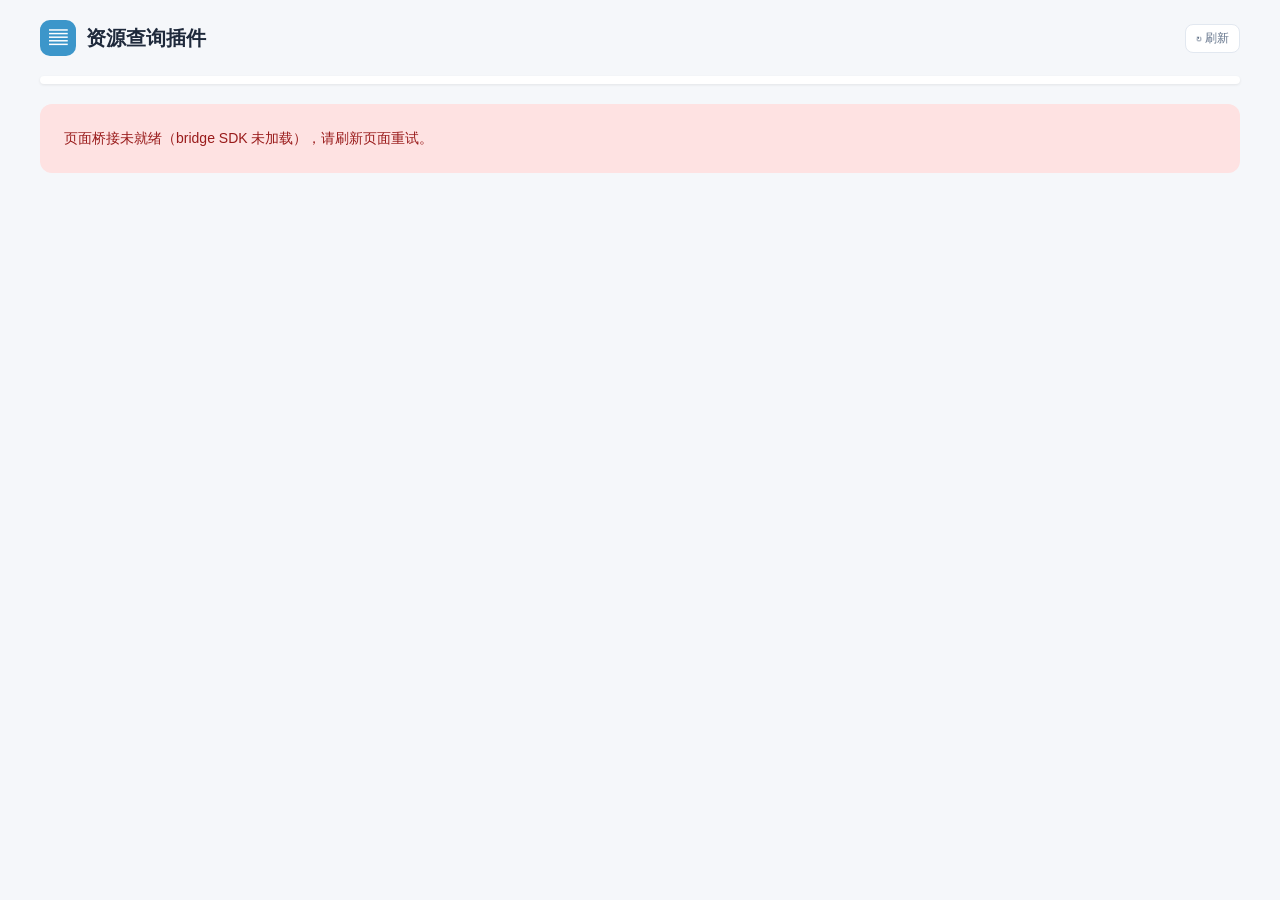
==== commit e12e703a: "style: 全项目图标改为黑白单色 - 模块图标：MiMo ▤、华数 ◎、JM ⇩、插件更新 ⇧ - 状态提示改为 √ / × / !，移除装饰性 Emoji - Pages 按钮改为纯文字，密码切" ====
--- a/pages/template-editor/index.html
+++ b/pages/template-editor/index.html
@@ -121,8 +121,8 @@
     .form-label-row .form-label { margin-bottom: 0; }
     .field-reset { padding: 2px 8px; font-size: 12px; line-height: 1.4; }
     .pw-wrapper { position: relative; }
-    .pw-wrapper .form-input { padding-right: 42px; }
-    .pw-toggle { position: absolute; right: 8px; top: 50%; transform: translateY(-50%); background: none; border: none; cursor: pointer; font-size: 15px; line-height: 1; color: var(--text-muted); padding: 6px; }
+    .pw-wrapper .form-input { padding-right: 62px; }
+    .pw-toggle { position: absolute; right: 8px; top: 50%; transform: translateY(-50%); background: none; border: none; cursor: pointer; font-size: 12px; line-height: 1; color: var(--text-muted); padding: 6px 4px; }
     .pw-toggle:hover { color: var(--primary); }
 
     /* 模板编辑器 */
@@ -192,7 +192,7 @@
     <div class="container">
       <div class="header">
         <div class="header-title">
-          <div class="header-icon">📊</div>
+          <div class="header-icon">▤</div>
           <span>资源查询插件</span>
           <span class="version" id="version"></span>
         </div>
@@ -244,9 +244,9 @@
       </div>
       <div class="modal-footer">
         <button class="btn btn-secondary" data-action="close-account-modal">取消</button>
-        <button class="btn btn-secondary" id="btn-login" data-action="login-account" style="display:none">🔑 登录</button>
-        <button class="btn btn-secondary" id="btn-test" data-action="test-account" style="display:none">🧪 测试</button>
-        <button class="btn btn-primary" data-action="save-account">💾 保存</button>
+        <button class="btn btn-secondary" id="btn-login" data-action="login-account" style="display:none">登录</button>
+        <button class="btn btn-secondary" id="btn-test" data-action="test-account" style="display:none">测试</button>
+        <button class="btn btn-primary" data-action="save-account">保存</button>
       </div>
     </div>
   </div>
